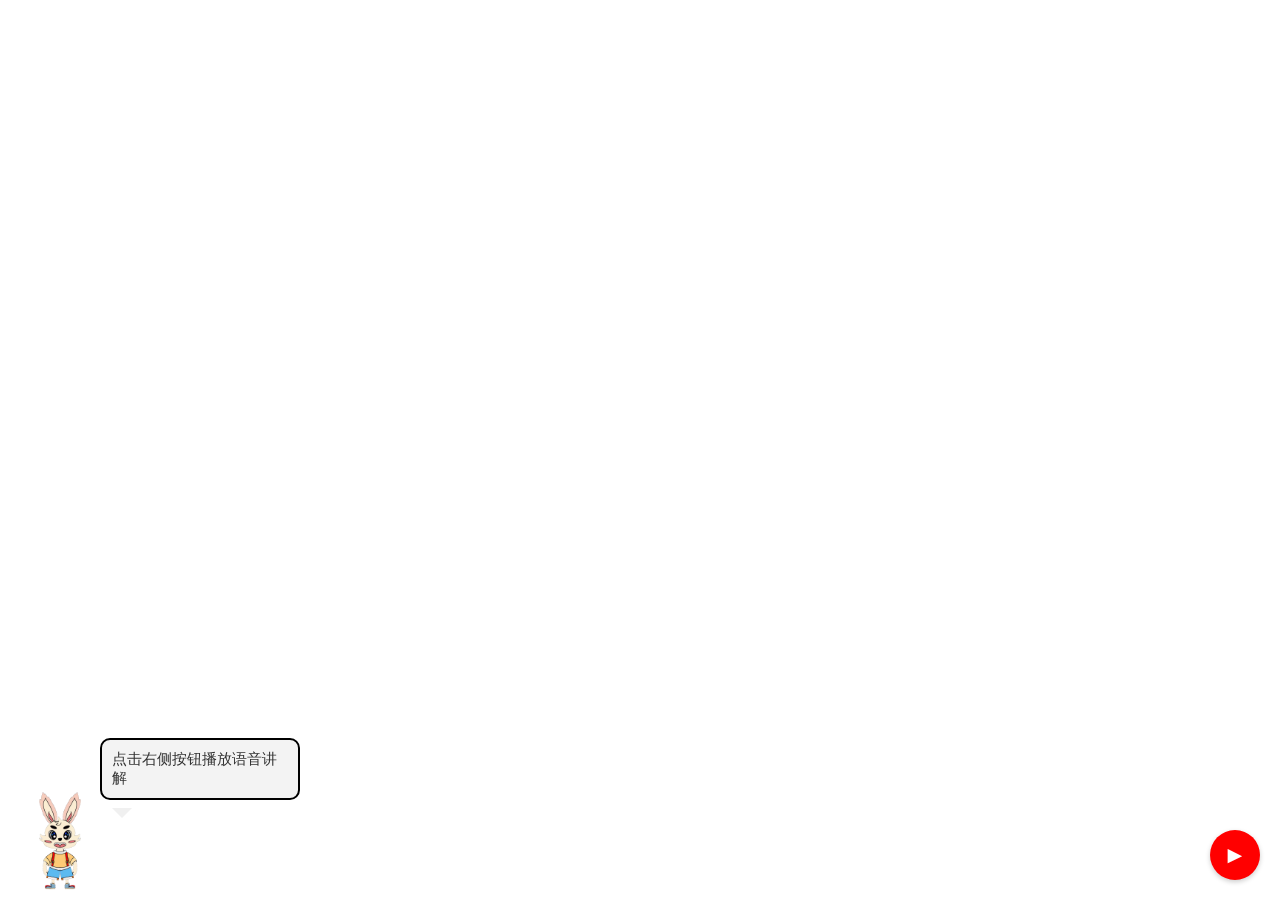
==== index.html @ 2aaf07be "最新提交" ====
<!DOCTYPE html>
<html lang="en">
    <head>
		<meta charset="UTF-8" />
        <meta http-equiv="X-UA-Compatible" content="IE=edge,chrome=1"> 
        <title>Fullscreen Slit Slider with CSS3 and jQuery</title>
        <meta name="viewport" content="width=device-width, initial-scale=1.0"> 
        <meta name="description" content="Fullscreen Slit Slider with CSS3 and jQuery" />
        <meta name="keywords" content="slit slider, plugin, css3, transitions, jquery, fullscreen, autoplay" />
        <meta name="author" content="Codrops" />
        <link rel="shortcut icon" href="../favicon.ico"> 
		<link rel="stylesheet" type="text/css" href="css/demo.css" />
        <link rel="stylesheet" type="text/css" href="css/style.css" />
        <link rel="stylesheet" type="text/css" href="css/custom.css" />
		<script type="text/javascript" src="js/modernizr.custom.79639.js"></script>
		<noscript>
			<link rel="stylesheet" type="text/css" href="css/styleNoJS.css" />
		</noscript>
		<style>
			.audioText{
				display: none;
			}
			.tipText{
				display: block;
			}
		</style>
    </head>
    <body>
		<!-- 播放按钮 -->
        <button id="playButton">&#9658;</button>
		<audio id="audioPlayer">
			<source src="./audio/he.mp3" type="audio/mpeg">
			Your browser does not support the audio element.
		</audio>
        <img id="icon" src="./images/tu.png" alt="悬浮图片" class="floating-image">
		<div class="speech-bubble" id="speechBubble">
			<p id="tip"   class="tipText">点击右侧按钮播放语音讲解</p>
			<p id="text1" class="audioText">大家好，我是红小兔，今天给大家讲一下，薪火红色文创产品的灵感来源小故事。星星之火可以燎原的故事。</p>
			<p id="text2" class="audioText">1929年1月，大雪过后，井冈山寒冷。毛泽东建立根据地，革命力量发展壮大。国民党反动派先后向井冈山发起三次“会剿”。</p>
			<p id="text3" class="audioText">面对严峻形势，毛泽东等决定，彭德怀的红五军留守井冈山，毛泽东、朱德率领红四军主力3600多人，离开井冈山，出击赣南。</p>
			<p id="text4" class="audioText">为了避免硬拼和争取主动，红四军主力在赣南流动作战。流动作战是艰难的。一天，毛泽东、朱德率领部队在寻乌圳下村宿营。</p>
			<p id="text5" class="audioText">国民党军一部来偷袭。习惯夜间工作的毛泽东和朱德等还没有来得及起床，就陷入敌军的包围之中。</p>
			<p id="text6" class="audioText">一时，四面枪声大作，红军勇猛突围，跟敌人进行了一场肉搏战。毛泽东与贺子珍由警卫员掩护，蹚水过河，突围上山。</p>
			<p id="text7" class="audioText">在这么艰难的环境中，毛泽东和朱德率领红四军依然没有放弃在运动中调动敌人，使其兵力分散，以便红军能够在有利时机集中兵力歼其一部，恢复主动地位。</p>
			<p id="text8" class="audioText">1929年4月，红四军前委在瑞金接到中共中央2月发出的致红四军前委的信(即中央《二月来信》)。</p>
			<p id="text9" class="audioText">信中依据共产国际的指示，对国内革命形势作出了悲观的估计，主张“将红军的武装力量分成小部队的组织散入湘赣边境各乡村中进行和深入土地革命”</p>
			<p id="text10" class="audioText">同时，要求朱德、毛泽东两个人必须离开红四军。毛泽东代表前委回信中央，指出关于中央在来信中提出的“分兵”和朱、毛离队问题，</p>
			<p id="text11" class="audioText">红四军前委多数同志都持反对态度。毛泽东在信中说：“中央要我们将队伍分得很小，散在农村中，朱、毛离开队伍，隐匿大的目标，</p>
			<p id="text12" class="audioText">目的在于保存红军力量和发动群众，这是一种不切实际的想法。”中央收到此信后，在周恩来的努力下，没有坚持原议，朱、毛因此没有离开红四军。</p>
			<p id="text13" class="audioText">然而，中央《二月来信》在红军中产生了很不好的影响。1930年元旦，时任红四军第一纵队纵队长林彪致信毛泽东，</p>
			<p id="text14" class="audioText">信中主张大敌当前，红四军应分散去打游击，各自找出路。信中过高估计了敌人的军事力量，弥漫着一股悲观情绪。</p>
			<p id="text15" class="audioText">早在1929年底“古田会议”后，毛泽东就开始重视党内和军内弥漫的悲观情绪。当他看到林彪的“新年贺信”后，</p>
			<p id="text16" class="audioText">觉得这是一个非常好的机会，他希望通过回复林彪来信的方式，阐明他对中国革命和红军前途的看法，清除党内军内的消极情绪。</p>
			<p id="text17" class="audioText">1930年1月5日，毛泽东利用难得的战斗间隙，在古田赖坊一家店铺的阁楼上，秉烛夜书，写下一封长信，即后来的《星星之火，可以燎原》。</p>
			<p id="text18" class="audioText">大家好,我是黄小龙,今天给大家讲一下，薪火红色文创产品的灵感来源小故事。红船故事。</p>
			<p id="text19" class="audioText">1921年7月，中国共产党第一次全国代表大会在上海秘密举行。因遭到上海法租界巡捕袭扰，会议被迫中止。但代表们并没有退缩，</p>
			<p id="text20" class="audioText">而是将会议的地点转移到浙江嘉兴南湖的一艘船上，完成了大会的最后议程。这次会议结束后，代表们把革命的火种带向全国各地。</p>
			<p id="text21" class="audioText">从此，中国革命的航船从南湖扬帆启航，中国的历史开启了全新的篇章。</p>
			<p id="text22" class="audioText">为纪念中共一大在嘉兴南湖胜利闭幕这一重大历史事件，1959年，南湖革命纪念馆建成开放，以湖中烟雨楼作为馆址，</p>
			<p id="text23" class="audioText">按照当年中共一大代表乘坐的游船样式仿制的红船纪念船正式下水，向世人展出。20世纪60年代，中共一大代表董必武两次重访南湖，</p>
			<p id="text24" class="audioText">写下了“烟雨楼台革命萌生，此间曾著星星火；风云世界逢春蛰起，到处皆闻殷殷雷”的感慨。改革开放后,</p>
			<p id="text25" class="audioText">党和国家领导人亲切关怀党的诞生地，或瞻仰红船，或亲笔题词，勉励我们“沿着南湖红船开辟的革命航道奋勇前进”。</p>
		</div>
		<div class="container demo-1">
            <div id="slider" class="sl-slider-wrapper">
				<div class="sl-slider">
					<div class="sl-slide bg-1" data-orientation="horizontal" data-slice1-rotation="-25" data-slice2-rotation="-25" data-slice1-scale="2" data-slice2-scale="2">
						<div id="bgImg" class="sl-slide-inner">

						</div>
					</div>
				</div><!-- /sl-slider -->
	
			</div><!-- /slider-wrapper -->

        </div>
		<script src="https://s1.pstatp.com/cdn/expire-1-M/jquery/1.8.3/jquery.min.js"></script>
		<script type="text/javascript" src="js/jquery.ba-cond.min.js"></script>
		<script type="text/javascript" src="js/jquery.slitslider.js"></script>
		<script type="text/javascript">
		// 获取音频元素和播放按钮
        const textSegments = document.getElementsByClassName('audioText');
		const audioPlayer = document.getElementById('audioPlayer');
		const playButton = document.getElementById('playButton');
		const bgImg = document.getElementById('bgImg');
		const icon = document.getElementById('icon');
		const tip =document.getElementById('tip');
		
		// 监听播放按钮的点击事件
		playButton.addEventListener('click', function() {
		// 如果音频已暂停，则播放音频
		const speechBubble = document.getElementById('speechBubble');
		if (audioPlayer.paused) {
			audioPlayer.play();
			playButton.innerHTML = '&#10074;&#10074;'; // 暂停图标
			tip.style.display='none';
			
		} else { // 否则暂停音频
			audioPlayer.pause();
			playButton.innerHTML = '&#9658;'; // 播放图标
			// //暂停时,对话更新暂停,图片切换暂停
		}
		});
		  // Define time segments and associated text
		const timeSegments = [
			{ start: 0, end: 9.2,  textId: 'text1',  imgId:'./images/tu-tak-1.jpeg'},
			{ start: 9.2, end: 27, textId: 'text2',  imgId:'./images/tu-tak-2.jpeg'},
			{ start: 27, end: 38.3, textId: 'text3', imgId:'./images/tu-tak-2.jpeg'},
			{ start: 38.3, end: 50.18, textId: 'text4', imgId:'./images/tu-tak-3.jpeg'},
			{ start: 50.18, end: 59.15, textId: 'text5', imgId:'./images/tu-tak-3.jpeg'},
			{ start: 59.15, end: 70.18, textId: 'text6', imgId:'./images/tu-tak-4-5.png'},
			{ start: 70.18, end: 84.23, textId: 'text7', imgId:'./images/tu-tak-4-5.png'},
			{ start: 84.23, end: 94.10, textId: 'text8', imgId:'./images/tu-tak-4-5.png'},
			{ start: 94.10, end: 107.16, textId: 'text9', imgId:'./images/tu-tak-6-7.png'},
			{ start: 107.16, end: 119.08, textId: 'text10',imgId:'./images/tu-tak-6-7.png'},
			{ start: 119.08, end: 131.15, textId: 'text11',imgId:'./images/tu-tak-6-7.png'},
			{ start: 131.15, end: 142.13, textId: 'text12',imgId:'./images/tu-tak-81.jpeg'},
			{ start: 142.13, end: 152.10, textId: 'text13',imgId:'./images/tu-tak-81.jpeg'},
			{ start: 152.10, end: 162.18, textId: 'text14',imgId:'./images/tu-tak-8.jpeg'},
			{ start: 162.18, end: 172.06, textId: 'text15',imgId:'./images/tu-tak-8.jpeg'},
			{ start: 172.06, end: 183.21, textId: 'text16',imgId:'./images/tu-tak-8.jpeg'},
			{ start: 183.21, end: 196.06, textId: 'text17',imgId:'./images/tu-tak-9-10.jpg'},
			{ start: 196.06, end: 204.09, textId: 'text18',imgId:'./images/hc-10.jpeg'},
			{ start: 204.09, end: 216.19, textId: 'text19',imgId:'./images/hc-2.jpeg'},
			{ start: 216.19, end: 227.12, textId: 'text20',imgId:'./images/hc-3.jpeg'},
			{ start: 227.12, end: 233.23, textId: 'text21',imgId:'./images/hc-4.jpeg'},
			{ start: 233.23, end: 244.10, textId: 'text22',imgId:'./images/hc-5.jpeg'},
			{ start: 244.10, end: 256.21, textId: 'text23',imgId:'./images/hc-6.jpg'},
			{ start: 256.21, end: 265.26, textId: 'text24',imgId:'./images/hc-7.jpg'},
			{ start: 265.26, end: 276.03, textId: 'text25',imgId:'./images/hc-8.jpg'},
			// Add more time segments as needed
		];
		function preloadImage(url, callback) {
			const img = new Image();
			img.onload = callback;
			img.src = url;
			}
		  // Function to display text based on current audio time
		  function displayText() {
    		const currentTime = audioPlayer.currentTime;
			for (let segment of timeSegments) {
			if (currentTime >= segment.start && currentTime <= segment.end) {
				let textToShow = document.getElementById(segment.textId);
				textToShow.style.display = 'block';
				preloadImage(segment.imgId,()=>{
					bgImg.style.backgroundImage = 'url(' + segment.imgId + ')';
				})
				if(currentTime>=196.06){
				    icon.src='./images/long.png';
				}
				if(currentTime>=0&&currentTime<=196.06){
				    icon.src='./images/tu.png';
				}
			} else {
				let textToHide = document.getElementById(segment.textId);
				textToHide.style.display = 'none';
			}
			}
		}
		// Event listener for timeupdate event of audio element
		audioPlayer.addEventListener('timeupdate', displayText);

		audioPlayer.addEventListener('ended',()=>{
			playButton.innerHTML = '&#9658;';
			tip.style.display='block';
			tip.innerHTML='您可以点击按钮重新播放'
		})
		const interval = 
			$(function() {
				var Page = (function() {
					var $navArrows = $( '#nav-arrows' ),
						$nav = $( '#nav-dots > span' ),
						slitslider = $( '#slider' ).slitslider( {
							onBeforeChange : function( slide, pos ) {
								$nav.removeClass( 'nav-dot-current' );
								$nav.eq( pos ).addClass( 'nav-dot-current' );
							}
						} ),
						init = function() {
							initEvents();
						},
						initEvents = function() {
							// add navigation events
							$navArrows.children( ':last' ).on( 'click', function() {
								slitslider.next();
								return false;
							} );
							$navArrows.children( ':first' ).on( 'click', function() {
								slitslider.previous();
								return false;

							} );
							$nav.each( function( i ) {
								$( this ).on( 'click', function( event ) {
									var $dot = $( this );
									if( !slitslider.isActive() ) {
										$nav.removeClass( 'nav-dot-current' );
										$dot.addClass( 'nav-dot-current' );
									
									}
									slitslider.jump( i + 1 );
									return false;
								} );
							} );
						};
						return { init : init };
				})();
				Page.init();
			
			});
		</script>
	</body>
</html>
---- css/demo.css ----
/* General Demo Style */

@font-face {
    font-family: 'AnimalsNormal';
    src: url('fonts/animals-webfont.eot');
    src: url('fonts/animals-webfont.eot?#iefix') format('embedded-opentype'),
         url('fonts/animals-webfont.woff') format('woff'),
         url('fonts/animals-webfont.ttf') format('truetype'),
         url('fonts/animals-webfont.svg#AnimalsNormal') format('svg');
    font-weight: normal;
    font-style: normal;
}

html { height: 100%; }

*,
*:after,
*:before {
	-webkit-box-sizing: border-box;
	-moz-box-sizing: border-box;
	box-sizing: border-box;
	padding: 0;
	margin: 0;
}

/* Clearfix hack by Nicolas Gallagher: http://nicolasgallagher.com/micro-clearfix-hack/ */
.clearfix:after {
	content: "";
	display: table;
	clear: both;
}

body {
    font-family: 'Lato', Calibri, Arial, sans-serif;
    background: #fff;
    font-weight: 300;
    font-size: 15px;
    color: #333;
    -webkit-font-smoothing: antialiased;
}

a {
	color: #555;
	text-decoration: none;
}

.container {
	width: 100%;
	position: relative;
}

.container.demo-1 {
	height: 100%;
	position: absolute;
}

.clr {
	clear: both;
	padding: 0;
	height: 0;
	margin: 0;
}

.main {
	width: 90%;
	margin: 0 auto;
	position: relative;
}

.container > header,
.content-wrapper {
	padding: 30px;
	width: 80%;
	max-width: 960px;
	margin: 0 auto;
}

.content-wrapper p{
	padding-top: 30px;
	line-height: 26px;
}

.container > header h1 {
	font-size: 34px;
	line-height: 38px;
	margin: 0;
	font-weight: 700;
	color: #333;
	float: left;
}

.container > header h1 span {
	display: block;
	font-size: 20px;
	font-weight: 300;
}


/* Header Style */
.codrops-top {
	line-height: 24px;
	font-size: 11px;
	background: #fff;
	background: rgba(255, 255, 255, 0.8);
	text-transform: uppercase;
	z-index: 9999;
	position: relative;
	font-family: Cambria, Georgia, serif;
	box-shadow: 1px 0px 2px rgba(0,0,0,0.2);
}

.codrops-top a {
	padding: 0px 10px;
	letter-spacing: 1px;
	color: #333;
	display: inline-block;
}

.codrops-top a:hover {
	background: rgba(255,255,255,0.6);
}

.codrops-top span.right {
	float: right;
}

.codrops-top span.right a {
	float: left;
	display: block;
}

/* Demo Buttons Style */
.codrops-demos {
	float: right;
	padding-top: 10px;
}

.demo-1 .codrops-demos {
	position: absolute;
	z-index: 2000;
	top: 30px;
	left: 30px;
}

.codrops-demos a {
    display: inline-block;
    margin: 10px;
    color: #333;
    font-weight: 700;
    line-height: 30px;
    border-bottom: 4px solid transparent;
}

.codrops-demos a:hover {
	color: #883d59;
	border-color: #883d59;
}

.codrops-demos a.current-demo,
.codrops-demos a.current-demo:hover {
	color: #aaa;
	border-color: #aaa;
}

.floating-image {
	position: fixed;
	bottom: 10px;
	left: 10px;
	width: 100px; /* 调整图片宽度 */
	height: auto; /* 让高度自动调整，保持图片比例 */
	z-index: 1000; /* 保证图片在最前面 */
}

.speech-bubble {
	position: fixed;
	bottom: 100px; /* 调整气泡位置，使其在图片上方 */
	left: 100px; /* 调整气泡位置，使其在图片右侧 */
	background-color: rgba(240, 240, 240, 0.8);
	border: 2px solid #000;
	border-radius: 10px;
	padding: 10px;
	max-width: 200px;
	z-index: 1000; /* 保证气泡在最前面 */
}

.speech-bubble::after {
	content: '';
	position: absolute;
	bottom: -10px; /* 调整箭头位置 */
	left: 20px; /* 调整箭头位置 */
	width: 0;
	height: 0;
	border: 10px solid transparent;
	border-top-color: #f0f0f0;
	border-bottom: 0;
	margin-left: -10px;
	margin-bottom: -10px;
}
  /* 设置悬浮播放按钮样式 */
  #playButton {
    position: fixed; /* 固定在屏幕上 */
    right: 20px; /* 距离屏幕右侧 20px */
    bottom: 20px; /* 距离屏幕底部 20px */
    z-index: 9999; /* 将按钮置于最上层 */
    background-color: #ff0000; /* 按钮背景色 */
    color: #fff; /* 文字颜色 */
    border: none; /* 移除边框 */
    border-radius: 50%; /* 圆角边框 */
    width: 50px; /* 按钮宽度 */
    height: 50px; /* 按钮高度 */
    font-size: 24px; /* 字体大小 */
    cursor: pointer; /* 鼠标样式 */
    box-shadow: 0px 2px 5px rgba(0, 0, 0, 0.2); /* 阴影效果 */
  }
---- css/style.css ----
.sl-slider-wrapper {
	width: 800px;
	height: 400px;
	margin: 0 auto;
	position: relative;
	overflow: hidden;
}

.sl-slider {
	position: absolute;
	top: 0;
	left: 0;
}

/* Slide wrapper and slides */

.sl-slide,
.sl-slides-wrapper,
.sl-slide-inner {
	position: absolute;
	width: 100%;
	height: 100%;
	top: 0;
	left: 0;
} 

.sl-slide {
	z-index: 1;
}

/* The duplicate parts/slices */

.sl-content-slice {
	overflow: hidden;
	position: absolute;
	-webkit-box-sizing: content-box;
	-moz-box-sizing: content-box;
	box-sizing: content-box;
	background: #fff;
	-webkit-backface-visibility: hidden;
	-moz-backface-visibility: hidden;
	-o-backface-visibility: hidden;
	-ms-backface-visibility: hidden;
	backface-visibility: hidden;
	opacity : 1;
}

/* Horizontal slice */

.sl-slide-horizontal .sl-content-slice {
	width: 100%;
	height: 50%;
	left: -200px;
	-webkit-transform: translateY(0%) scale(1);
	-moz-transform: translateY(0%) scale(1);
	-o-transform: translateY(0%) scale(1);
	-ms-transform: translateY(0%) scale(1);
	transform: translateY(0%) scale(1);
}

.sl-slide-horizontal .sl-content-slice:first-child {
	top: -200px;
	padding: 200px 200px 0px 200px;
}

.sl-slide-horizontal .sl-content-slice:nth-child(2) {
	top: 50%;
	padding: 0px 200px 200px 200px;
}

/* Vertical slice */

.sl-slide-vertical .sl-content-slice {
	width: 50%;
	height: 100%;
	top: -200px;
	-webkit-transform: translateX(0%) scale(1);
	-moz-transform: translateX(0%) scale(1);
	-o-transform: translateX(0%) scale(1);
	-ms-transform: translateX(0%) scale(1);
	transform: translateX(0%) scale(1);
}

.sl-slide-vertical .sl-content-slice:first-child {
	left: -200px;
	padding: 200px 0px 200px 200px;
}

.sl-slide-vertical .sl-content-slice:nth-child(2) {
	left: 50%;
	padding: 200px 200px 200px 0px;
}

/* Content wrapper */
/* Width and height is set dynamically */
.sl-content-wrapper {
	position: absolute;
}

.sl-content {
	width: 100%;
	height: 100%;
	background: #fff;
}

/* Default styles for background colors */
.sl-slide-horizontal .sl-slide-inner {
	background: #ddd;
}

.sl-slide-vertical .sl-slide-inner {
	background: #ccc;
}
---- css/custom.css ----
.demo-1 .sl-slider-wrapper {
	position: absolute;
	width: 100%;
	height: 100%;
	top: 0;
	left: 0;
}

.demo-2 .sl-slider-wrapper {
	width: 100%;
	height: 600px;
	overflow: hidden;
	position: relative;
}

.demo-2 .sl-slider h2,
.demo-2 .sl-slider blockquote {
	padding: 100px 30px 10px 30px;
	width: 80%;
	max-width: 960px;
	color: #fff;
	margin: 0 auto;
	position: relative;
	z-index: 100;
}

.demo-2 .sl-slider h2 {
	font-size: 100px;
	text-shadow: 0 -1px 0 rgba(0,0,0,0.2);
}

.demo-2 .sl-slider blockquote {
	font-size: 28px;
	padding-top: 10px;
	font-weight: 300;
	text-shadow: 0 -1px 0 rgba(0,0,0,0.2);
}

.demo-2 .sl-slider blockquote cite {
	font-size: 16px;
	font-weight: 700;
	font-style: normal;
	text-transform: uppercase;
	letter-spacing: 5px;
	padding-top: 30px;
	display: inline-block;
}

.demo-2 .bg-img {
	padding: 200px;
	-webkit-box-sizing: content-box;
	-moz-box-sizing: content-box;
	box-sizing: content-box;
	position: absolute;
	top: -200px;
	left: -200px;
	width: 100%;
	height: 100%;
	-webkit-background-size: cover;
	-moz-background-size: cover;
	background-size: cover;
	background-position: center center;
}

/* Custom navigation arrows */

.nav-arrows span {
	position: absolute;
	z-index: 2000;
	top: 50%;
	width: 40px;
	height: 40px;
	border: 8px solid #ddd;
	border: 8px solid rgba(150,150,150,0.4);
	text-indent: -90000px;
	margin-top: -40px;
	cursor: pointer;
	
	-webkit-transform: rotate(45deg);
	-moz-transform: rotate(45deg);
	-o-transform: rotate(45deg);
	-ms-transform: rotate(45deg);
	transform: rotate(45deg);
}

.nav-arrows span:hover {
	border-color: rgba(150,150,150,0.9);
}

.nav-arrows span.nav-arrow-prev {
	left: 5%;
	border-right: none;
	border-top: none;
}

.nav-arrows span.nav-arrow-next {
	right: 5%;
	border-left: none;
	border-bottom: none;
}

/* Custom navigation dots */

.nav-dots {
	text-align: center;
	position: absolute;
	bottom: 2%;
	height: 30px;
	width: 100%;
	left: 0;
	z-index: 1000;
}

.nav-dots span {
	display: inline-block;
	position: relative;
	width: 16px;
	height: 16px;
	border-radius: 50%;
	margin: 3px;
	background: #ddd;
	background: rgba(150,150,150,0.4);
	cursor: pointer;
	box-shadow: 
		0 1px 1px rgba(255,255,255,0.4), 
		inset 0 1px 1px rgba(0,0,0,0.1);
}

.demo-2 .nav-dots span {
	background: rgba(150,150,150,0.1);
	margin: 6px;
	-webkit-transition: all 0.2s;
	-moz-transition: all 0.2s;
	-ms-transition: all 0.2s;
	-o-transition: all 0.2s;
	transition: all 0.2s;
	box-shadow: 
		0 1px 1px rgba(255,255,255,0.4), 
		inset 0 1px 1px rgba(0,0,0,0.1),
		0 0 0 2px rgba(255,255,255,0.5);
}

.demo-2 .nav-dots span.nav-dot-current,
.demo-2 .nav-dots span:hover {
	box-shadow: 
		0 1px 1px rgba(255,255,255,0.4), 
		inset 0 1px 1px rgba(0,0,0,0.1),
		0 0 0 5px rgba(255,255,255,0.5);
}

.nav-dots span.nav-dot-current:after {
	content: "";
	position: absolute;
	width: 10px;
	height: 10px;
	top: 3px;
	left: 3px;
	border-radius: 50%;
	background: rgba(255,255,255,0.8);
}

/* Content elements */

.demo-1 .deco {
	width: 260px;
	height: 260px;
	border: 2px dashed #ddd;
	border: 2px dashed rgba(150,150,150,0.4);
	border-radius: 50%;
	position: absolute;
	bottom: 50%;
	left: 50%;
	margin: 0 0 0 -130px;
}

.demo-1 [data-icon]:after {
    content: attr(data-icon);
    font-family: 'AnimalsNormal';
	color: #999;
	text-shadow: 0 0 1px #999;
	position: absolute;
	width: 220px;
	height: 220px;
	line-height: 220px;
	text-align: center;
	font-size: 100px;
	top: 50%;
	left: 50%;
	margin: -110px 0 0 -110px;
	box-shadow: inset 0 0 0 10px #f7f7f7;
	border-radius: 50%;
}

.demo-1 .sl-slide h2 {
	color: #000;
	text-shadow: 0 0 1px #000;
	padding: 20px;
	position: absolute;
	font-size: 34px;
	font-weight: 700;
	letter-spacing: 13px;
	text-transform: uppercase;
	width: 80%;
	left: 10%;
	text-align: center;
	line-height: 50px;
	bottom: 50%;
	margin: 0 0 -120px 0;
}

.demo-1 .sl-slide blockquote {
	position: absolute;
	width: 100%;
	text-align: center;
	left: 0;
	font-weight: 400;
	font-size: 14px;
	line-height: 20px;
	height: 70px;
	color: #8b8b8b;
	z-index: 2;
	bottom: 50%;
	margin: 0 0 -200px 0;
	padding: 0;
}

.demo-1 .sl-slide blockquote p{
	margin: 0 auto;
	width: 60%;
	max-width: 400px;
	position: relative;
}

.demo-1 .sl-slide blockquote p:before {
	color: #f0f0f0;
	color: rgba(244,244,244,0.65);
	font-family: "Bookman Old Style", Bookman, Garamond, serif;
	position: absolute;
	line-height: 60px;
	width: 75px;
	height: 75px;
	font-size: 200px;
	z-index: -1;
	left: -80px;
	top: 35px;
	content: '\201C';
}

.demo-1 .sl-slide blockquote cite {
	font-size: 10px;
	padding-top: 10px;
	display: inline-block;
	font-style: normal;
	text-transform: uppercase;
	letter-spacing: 4px;
}

/* Custom background colors for slides in first demo */

/* First Slide */
.demo-1 .bg-1 .sl-slide-inner,
.demo-1 .bg-1 .sl-content-slice {
	background: #b7b6b6;
	background-image: url(../images/tu-tak-1.jpeg);
	background-size: cover; /* 背景图像自适应 */
	background-position: center; /* 图像居中显示 */
	transition: background-image 0.5s ease-in-out;
}

/* Second Slide */
.demo-1 .bg-2 .sl-slide-inner,
.demo-1 .bg-2 .sl-content-slice {
	background: #000;
	background-image: url(../images/tu-tak-2.jpeg);
	background-size: cover; /* 背景图像自适应 */
	background-position: center; /* 图像居中显示 */
}

.demo-1 .bg-2 [data-icon]:after,
.demo-1 .bg-2 h2 {
	color: #fff;
}

.demo-1 .bg-2 blockquote:before {
	color: #222;
}

/* Third Slide */
.demo-1 .bg-3 .sl-slide-inner,
.demo-1 .bg-3 .sl-content-slice {
	background: #db84ad;
	background-image: url(../images/tu-tak-3.jpeg);
	background-size: cover; /* 背景图像自适应 */
	background-position: center; /* 图像居中显示 */
}

.demo-1 .bg-3 .deco {
	border-color: #fff;
	border-color: rgba(255,255,255,0.5);
}

.demo-1 .bg-3 [data-icon]:after {
	color: #fff;
	text-shadow: 0 0 1px #fff;
	box-shadow: inset 0 0 0 10px #b55381;
}

.demo-1 .bg-3 h2,
.demo-1 .bg-3 blockquote{
	color: #fff;
	text-shadow: 0px 1px 1px rgba(0,0,0,0.3);
}

.demo-1 .bg-3 blockquote:before {
	color: #c46c96;
	
}

/* Forth Slide */
.demo-1 .bg-4 .sl-slide-inner,
.demo-1 .bg-4 .sl-content-slice {
	background: #5bc2ce;
	background-image: url(../images/tu-tak-4-5.png);
	background-size: cover; /* 背景图像自适应 */
	background-position: center; /* 图像居中显示 */
}

.demo-1 .bg-4 .deco {
	border-color: #379eaa;
}

.demo-1 .bg-4 [data-icon]:after {
	text-shadow: 0 0 1px #277d87;
	color: #277d87;
}

.demo-1 .bg-4 h2,
.demo-1 .bg-4 blockquote{
	color: #fff;
	text-shadow: 1px 1px 1px rgba(0,0,0,0.2);
}

.demo-1 .bg-4 blockquote:before {
	color: #379eaa;
}

/* Fifth Slide */
.demo-1 .bg-5 .sl-slide-inner,
.demo-1 .bg-5 .sl-content-slice {
	background-image: url(../images/tu-tak-6-7.png);
	background-size: cover; /* 背景图像自适应 */
	background-position: center; /* 图像居中显示 */
}

/* Fifth Slide */
.demo-1 .bg-6 .sl-slide-inner,
.demo-1 .bg-6 .sl-content-slice {
	background-image: url(../images/tu-tak-8.jpeg);
	background-size: cover; /* 背景图像自适应 */
	background-position: center; /* 图像居中显示 */
}

.demo-1 .bg-7 .sl-slide-inner,
.demo-1 .bg-7 .sl-content-slice {
	background-image: url(../images/tu-tak-9-10.jpg);
	background-size: 100% 100%; /* 背景图像自适应 */

	background-position: center; /* 图像居中显示 */
}

.demo-1 .bg-5 .deco {
	border-color: #ECD82C;

}

.demo-1 .bg-5 .deco:after {
	color: #000;
	text-shadow: 0 0 1px #000;
}

.demo-1 .bg-5 h2,
.demo-1 .bg-5 blockquote{
	color: #000;
	text-shadow: 1px 1px 1px rgba(0,0,0,0.1);
}

.demo-1 .bg-5 blockquote:before {
	color: #ecd82c;
}

.demo-2 .bg-img-1 {
	background-image: url(../images/1.jpg);
}
.demo-2 .bg-img-2 {
	background-image: url(../images/2.jpg);
}
.demo-2 .bg-img-3 {
	background-image: url(../images/3.jpg);
}
.demo-2 .bg-img-4 {
	background-image: url(../images/4.jpg);
}
.demo-2 .bg-img-5 {
	background-image: url(../images/5.jpg);
}

/* Animations for content elements */

.sl-trans-elems .deco{
	-webkit-animation: roll 1s ease-out both, fadeIn 1s ease-out both;
	-moz-animation: roll 1s ease-out both, fadeIn 1s ease-out both;
	-o-animation: roll 1s ease-out both, fadeIn 1s ease-out both;
	-ms-animation: roll 1s ease-out both, fadeIn 1s ease-out both;
	animation: roll 1s ease-out both, fadeIn 1s ease-out both;
}
.sl-trans-elems h2{
	-webkit-animation: moveUp 1s ease-in-out both;
	-moz-animation: moveUp 1s ease-in-out both;
	-o-animation: moveUp 1s ease-in-out both;
	-ms-animation: moveUp 1s ease-in-out both;
	animation: moveUp 1s ease-in-out both;
}
.sl-trans-elems blockquote{
	-webkit-animation: fadeIn 0.5s linear 0.5s both;
	-moz-animation: fadeIn 0.5s linear 0.5s both;
	-o-animation: fadeIn 0.5s linear 0.5s both;
	-ms-animation: fadeIn 0.5s linear 0.5s both;
	animation: fadeIn 0.5s linear 0.5s both;
}
.sl-trans-back-elems .deco{
	-webkit-animation: scaleDown 1s ease-in-out both;
	-moz-animation: scaleDown 1s ease-in-out both;
	-o-animation: scaleDown 1s ease-in-out both;
	-ms-animation: scaleDown 1s ease-in-out both;
	animation: scaleDown 1s ease-in-out both;
}
.sl-trans-back-elems h2{
	-webkit-animation: fadeOut 1s ease-in-out both;
	-moz-animation: fadeOut 1s ease-in-out both;
	-o-animation: fadeOut 1s ease-in-out both;
	-ms-animation: fadeOut 1s ease-in-out both;
	animation: fadeOut 1s ease-in-out both;
}
.sl-trans-back-elems blockquote{
	-webkit-animation: fadeOut 1s linear both;
	-moz-animation: fadeOut 1s linear both;
	-o-animation: fadeOut 1s linear both;
	-ms-animation: fadeOut 1s linear both;
	animation: fadeOut 1s linear both;
}
@-webkit-keyframes roll{
	0% {-webkit-transform: translateX(500px) rotate(360deg);}
	100% {-webkit-transform: translateX(0px) rotate(0deg);}
}
@-moz-keyframes roll{
	0% {-moz-transform: translateX(500px) rotate(360deg); opacity: 0;}
	100% {-moz-transform: translateX(0px) rotate(0deg); opacity: 1;}
}
@-o-keyframes roll{
	0% {-o-transform: translateX(500px) rotate(360deg); opacity: 0;}
	100% {-o-transform: translateX(0px) rotate(0deg); opacity: 1;}
}
@-ms-keyframes roll{
	0% {-ms-transform: translateX(500px) rotate(360deg); opacity: 0;}
	100% {-ms-transform: translateX(0px) rotate(0deg); opacity: 1;}
}
@keyframes roll{
	0% {transform: translateX(500px) rotate(360deg); opacity: 0;}
	100% {transform: translateX(0px) rotate(0deg); opacity: 1;}
}
@-webkit-keyframes moveUp{
	0% {-webkit-transform: translateY(40px);}
	100% {-webkit-transform: translateY(0px);}
}
@-moz-keyframes moveUp{
	0% {-moz-transform: translateY(40px);}
	100% {-moz-transform: translateY(0px);}
}
@-o-keyframes moveUp{
	0% {-o-transform: translateY(40px);}
	100% {-o-transform: translateY(0px);}
}
@-ms-keyframes moveUp{
	0% {-ms-transform: translateY(40px);}
	100% {-ms-transform: translateY(0px);}
}
@keyframes moveUp{
	0% {transform: translateY(40px);}
	100% {transform: translateY(0px);}
}
@-webkit-keyframes fadeIn{
	0% {opacity: 0;}
	100% {opacity: 1;}
}
@-moz-keyframes fadeIn{
	0% {opacity: 0;}
	100% {opacity: 1;}
}
@-o-keyframes fadeIn{
	0% {opacity: 0;}
	100% {opacity: 1;}
}
@-ms-keyframes fadeIn{
	0% {opacity: 0;}
	100% {opacity: 1;}
}
@keyframes fadeIn{
	0% {opacity: 0;}
	100% {opacity: 1;}
}
@-webkit-keyframes scaleDown{
	0% {-webkit-transform: scale(1);}
	100% {-webkit-transform: scale(0.5);}
}
@-moz-keyframes scaleDown{
	0% {-moz-transform: scale(1);}
	100% {-moz-transform: scale(0.5);}
}
@-o-keyframes scaleDown{
	0% {-o-transform: scale(1);}
	100% {-o-transform: scale(0.5);}
}
@-ms-keyframes scaleDown{
	0% {-ms-transform: scale(1);}
	100% {-ms-transform: scale(0.5);}
}
@keyframes scaleDown{
	0% {transform: scale(1);}
	100% {transform: scale(0.5);}
}
@-webkit-keyframes fadeOut{
	0% {opacity: 1;}
	100% {opacity: 0;}
}
@-moz-keyframes fadeOut{
	0% {opacity: 1;}
	100% {opacity: 0;}
}
@-o-keyframes fadeOut{
	0% {opacity: 1;}
	100% {opacity: 0;}
}
@-ms-keyframes fadeOut{
	0% {opacity: 1;}
	100% {opacity: 0;}
}
@keyframes fadeOut{
	0% {opacity: 1;}
	100% {opacity: 0;}
}


/* Media Queries for custom slider */

@media screen and (max-width: 660px) {
	.demo-1 .deco {
		width: 130px;
		height: 130px;
		margin-left: -65px;
		margin-bottom: 50px;
	}

	.demo-1 [data-icon]:after {
		width: 110px;
		height: 110px;
		line-height: 110px;
		font-size: 40px;
		margin: -55px 0 0 -55px;
	}

	.demo-1 .sl-slide blockquote {
		margin-bottom: -120px;
	}

	.demo-1 .sl-slide h2 {
		line-height: 22px;
		font-size: 18px;
		margin-bottom: -40px;
		letter-spacing: 8px;
	}

	.demo-1 .sl-slide blockquote p:before {
		line-height: 10px;
		width: 40px;
		height: 40px;
		font-size: 120px;
		left: -45px;
	}

	.demo-2 .sl-slider-wrapper {
		height: 500px;
	}

	.demo-2 .sl-slider h2 {
		font-size: 36px;
	}

	.demo-2 .sl-slider blockquote {
		font-size: 16px;
	}

}
---- css/styleNoJS.css ----
.sl-slider-wrapper {
	overflow: visible !important;
	margin: 0 auto;
}

/* Slide wrapper and slides */

.sl-slider,
.sl-slide,
.sl-slides-wrapper,
.sl-slide-inner {
	position: relative;
	width: 100%;
	height: 100%;
	background: #fff;
} 

.demo-1 .sl-slide blockquote {
	width: 50%;
	left: 25%;
}

.demo-2 .bg-img {
	padding: 0;
	top: 0;
	left: 0;
}

.nav-arrows,
.nav-dots {
	display: none;
}
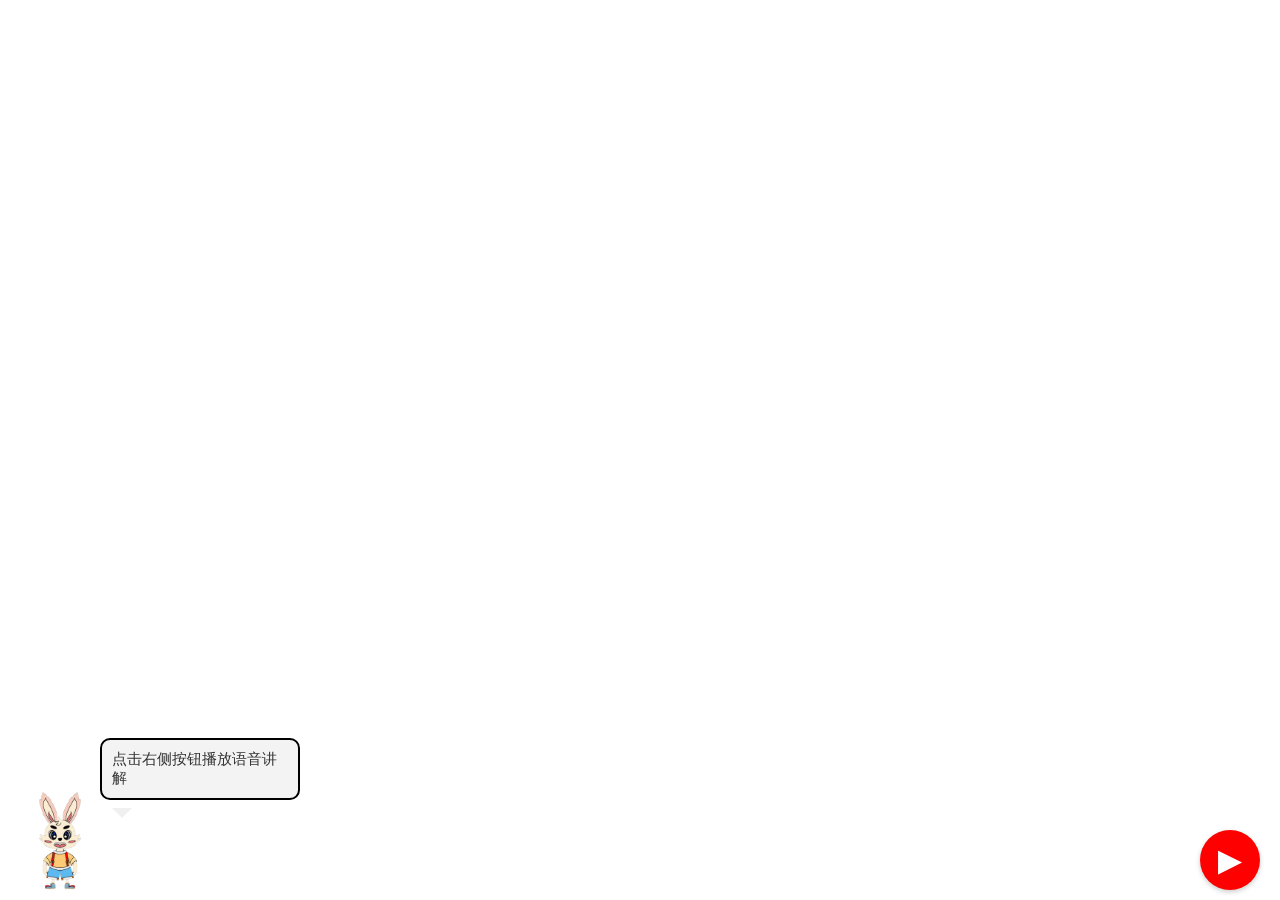
==== commit f2a71a85: "最新提交" ====
--- a/index.html
+++ b/index.html
@@ -3,7 +3,7 @@
     <head>
 		<meta charset="UTF-8" />
         <meta http-equiv="X-UA-Compatible" content="IE=edge,chrome=1"> 
-        <title>Fullscreen Slit Slider with CSS3 and jQuery</title>
+        <title>薪火红色文创产品讲解</title>
         <meta name="viewport" content="width=device-width, initial-scale=1.0"> 
         <meta name="description" content="Fullscreen Slit Slider with CSS3 and jQuery" />
         <meta name="keywords" content="slit slider, plugin, css3, transitions, jquery, fullscreen, autoplay" />
@@ -27,7 +27,9 @@
     </head>
     <body>
 		<!-- 播放按钮 -->
-        <button id="playButton">&#9658;</button>
+        <button id="playButton">
+			<span>&#9658;</span>
+		</button>
 		<audio id="audioPlayer">
 			<source src="./audio/he.mp3" type="audio/mpeg">
 			Your browser does not support the audio element.
@@ -120,7 +122,7 @@
 			{ start: 162.18, end: 172.06, textId: 'text15',imgId:'./images/tu-tak-8.jpeg'},
 			{ start: 172.06, end: 183.21, textId: 'text16',imgId:'./images/tu-tak-8.jpeg'},
 			{ start: 183.21, end: 196.06, textId: 'text17',imgId:'./images/tu-tak-9-10.jpg'},
-			{ start: 196.06, end: 204.09, textId: 'text18',imgId:'./images/hc-10.jpeg'},
+			{ start: 196.06, end: 204.09, textId: 'text18',imgId:'./images/hc-10.jpg'},
 			{ start: 204.09, end: 216.19, textId: 'text19',imgId:'./images/hc-2.jpeg'},
 			{ start: 216.19, end: 227.12, textId: 'text20',imgId:'./images/hc-3.jpeg'},
 			{ start: 227.12, end: 233.23, textId: 'text21',imgId:'./images/hc-4.jpeg'},
--- a/css/demo.css
+++ b/css/demo.css
@@ -200,15 +200,22 @@
   #playButton {
     position: fixed; /* 固定在屏幕上 */
     right: 20px; /* 距离屏幕右侧 20px */
-    bottom: 20px; /* 距离屏幕底部 20px */
+    bottom: 10px; /* 距离屏幕底部 20px */
     z-index: 9999; /* 将按钮置于最上层 */
     background-color: #ff0000; /* 按钮背景色 */
     color: #fff; /* 文字颜色 */
     border: none; /* 移除边框 */
     border-radius: 50%; /* 圆角边框 */
-    width: 50px; /* 按钮宽度 */
-    height: 50px; /* 按钮高度 */
-    font-size: 24px; /* 字体大小 */
+    width: 60px; /* 按钮宽度 */
+    height: 60px; /* 按钮高度 */
+    font-size: 40px; /* 字体大小 */
     cursor: pointer; /* 鼠标样式 */
     box-shadow: 0px 2px 5px rgba(0, 0, 0, 0.2); /* 阴影效果 */
-  }+	display: flex; /* 使用 flex 布局 */
+    justify-content: center; /* 水平居中 */
+    align-items: center; /* 垂直居中 */
+    transform-origin: center; /* 设置变换的原点为中心 */
+  }
+  #playButton span {
+    transform: scale(1); /* 默认缩放比例 */
+}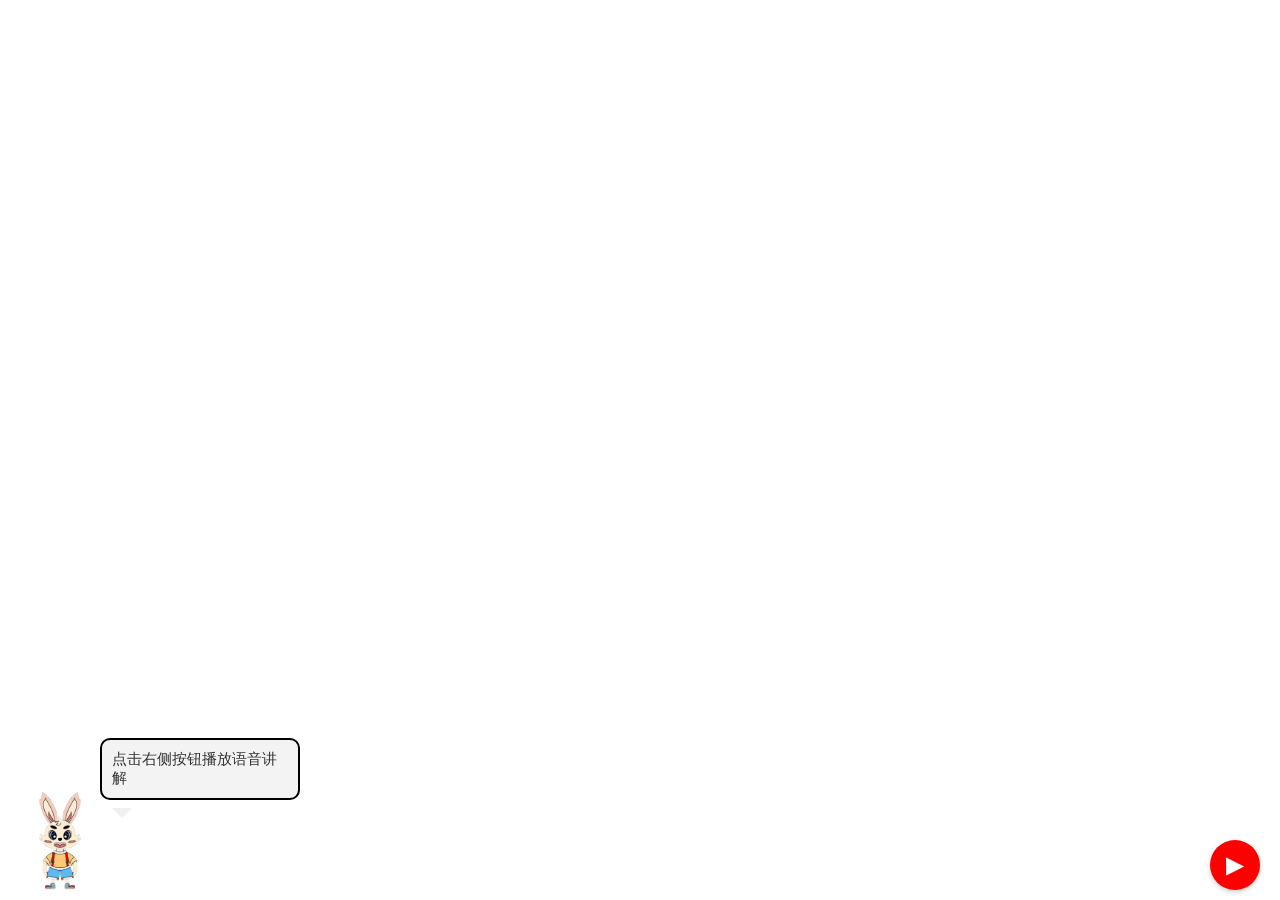
==== commit bee4b825: "最新提交" ====
--- a/index.html
+++ b/index.html
@@ -26,44 +26,45 @@
 		</style>
     </head>
     <body>
-		<!-- 播放按钮 -->
-        <button id="playButton">
-			<span>&#9658;</span>
-		</button>
-		<audio id="audioPlayer">
-			<source src="./audio/he.mp3" type="audio/mpeg">
-			Your browser does not support the audio element.
-		</audio>
-        <img id="icon" src="./images/tu.png" alt="悬浮图片" class="floating-image">
-		<div class="speech-bubble" id="speechBubble">
-			<p id="tip"   class="tipText">点击右侧按钮播放语音讲解</p>
-			<p id="text1" class="audioText">大家好，我是红小兔，今天给大家讲一下，薪火红色文创产品的灵感来源小故事。星星之火可以燎原的故事。</p>
-			<p id="text2" class="audioText">1929年1月，大雪过后，井冈山寒冷。毛泽东建立根据地，革命力量发展壮大。国民党反动派先后向井冈山发起三次“会剿”。</p>
-			<p id="text3" class="audioText">面对严峻形势，毛泽东等决定，彭德怀的红五军留守井冈山，毛泽东、朱德率领红四军主力3600多人，离开井冈山，出击赣南。</p>
-			<p id="text4" class="audioText">为了避免硬拼和争取主动，红四军主力在赣南流动作战。流动作战是艰难的。一天，毛泽东、朱德率领部队在寻乌圳下村宿营。</p>
-			<p id="text5" class="audioText">国民党军一部来偷袭。习惯夜间工作的毛泽东和朱德等还没有来得及起床，就陷入敌军的包围之中。</p>
-			<p id="text6" class="audioText">一时，四面枪声大作，红军勇猛突围，跟敌人进行了一场肉搏战。毛泽东与贺子珍由警卫员掩护，蹚水过河，突围上山。</p>
-			<p id="text7" class="audioText">在这么艰难的环境中，毛泽东和朱德率领红四军依然没有放弃在运动中调动敌人，使其兵力分散，以便红军能够在有利时机集中兵力歼其一部，恢复主动地位。</p>
-			<p id="text8" class="audioText">1929年4月，红四军前委在瑞金接到中共中央2月发出的致红四军前委的信(即中央《二月来信》)。</p>
-			<p id="text9" class="audioText">信中依据共产国际的指示，对国内革命形势作出了悲观的估计，主张“将红军的武装力量分成小部队的组织散入湘赣边境各乡村中进行和深入土地革命”</p>
-			<p id="text10" class="audioText">同时，要求朱德、毛泽东两个人必须离开红四军。毛泽东代表前委回信中央，指出关于中央在来信中提出的“分兵”和朱、毛离队问题，</p>
-			<p id="text11" class="audioText">红四军前委多数同志都持反对态度。毛泽东在信中说：“中央要我们将队伍分得很小，散在农村中，朱、毛离开队伍，隐匿大的目标，</p>
-			<p id="text12" class="audioText">目的在于保存红军力量和发动群众，这是一种不切实际的想法。”中央收到此信后，在周恩来的努力下，没有坚持原议，朱、毛因此没有离开红四军。</p>
-			<p id="text13" class="audioText">然而，中央《二月来信》在红军中产生了很不好的影响。1930年元旦，时任红四军第一纵队纵队长林彪致信毛泽东，</p>
-			<p id="text14" class="audioText">信中主张大敌当前，红四军应分散去打游击，各自找出路。信中过高估计了敌人的军事力量，弥漫着一股悲观情绪。</p>
-			<p id="text15" class="audioText">早在1929年底“古田会议”后，毛泽东就开始重视党内和军内弥漫的悲观情绪。当他看到林彪的“新年贺信”后，</p>
-			<p id="text16" class="audioText">觉得这是一个非常好的机会，他希望通过回复林彪来信的方式，阐明他对中国革命和红军前途的看法，清除党内军内的消极情绪。</p>
-			<p id="text17" class="audioText">1930年1月5日，毛泽东利用难得的战斗间隙，在古田赖坊一家店铺的阁楼上，秉烛夜书，写下一封长信，即后来的《星星之火，可以燎原》。</p>
-			<p id="text18" class="audioText">大家好,我是黄小龙,今天给大家讲一下，薪火红色文创产品的灵感来源小故事。红船故事。</p>
-			<p id="text19" class="audioText">1921年7月，中国共产党第一次全国代表大会在上海秘密举行。因遭到上海法租界巡捕袭扰，会议被迫中止。但代表们并没有退缩，</p>
-			<p id="text20" class="audioText">而是将会议的地点转移到浙江嘉兴南湖的一艘船上，完成了大会的最后议程。这次会议结束后，代表们把革命的火种带向全国各地。</p>
-			<p id="text21" class="audioText">从此，中国革命的航船从南湖扬帆启航，中国的历史开启了全新的篇章。</p>
-			<p id="text22" class="audioText">为纪念中共一大在嘉兴南湖胜利闭幕这一重大历史事件，1959年，南湖革命纪念馆建成开放，以湖中烟雨楼作为馆址，</p>
-			<p id="text23" class="audioText">按照当年中共一大代表乘坐的游船样式仿制的红船纪念船正式下水，向世人展出。20世纪60年代，中共一大代表董必武两次重访南湖，</p>
-			<p id="text24" class="audioText">写下了“烟雨楼台革命萌生，此间曾著星星火；风云世界逢春蛰起，到处皆闻殷殷雷”的感慨。改革开放后,</p>
-			<p id="text25" class="audioText">党和国家领导人亲切关怀党的诞生地，或瞻仰红船，或亲笔题词，勉励我们“沿着南湖红船开辟的革命航道奋勇前进”。</p>
-		</div>
+
 		<div class="container demo-1">
+					<!-- 播放按钮 -->
+					<button id="playButton">
+						&#9658;
+					</button>
+					<audio id="audioPlayer">
+						<source src="./audio/he.mp3" type="audio/mpeg">
+						Your browser does not support the audio element.
+					</audio>
+					<img id="icon" src="./images/tu.png" alt="悬浮图片" class="floating-image">
+					<div class="speech-bubble" id="speechBubble">
+						<p id="tip"   class="tipText">点击右侧按钮播放语音讲解</p>
+						<p id="text1" class="audioText">大家好，我是红小兔，今天给大家讲一下，薪火红色文创产品的灵感来源小故事。星星之火可以燎原的故事。</p>
+						<p id="text2" class="audioText">1929年1月，大雪过后，井冈山寒冷。毛泽东建立根据地，革命力量发展壮大。国民党反动派先后向井冈山发起三次“会剿”。</p>
+						<p id="text3" class="audioText">面对严峻形势，毛泽东等决定，彭德怀的红五军留守井冈山，毛泽东、朱德率领红四军主力3600多人，离开井冈山，出击赣南。</p>
+						<p id="text4" class="audioText">为了避免硬拼和争取主动，红四军主力在赣南流动作战。流动作战是艰难的。一天，毛泽东、朱德率领部队在寻乌圳下村宿营。</p>
+						<p id="text5" class="audioText">国民党军一部来偷袭。习惯夜间工作的毛泽东和朱德等还没有来得及起床，就陷入敌军的包围之中。</p>
+						<p id="text6" class="audioText">一时，四面枪声大作，红军勇猛突围，跟敌人进行了一场肉搏战。毛泽东与贺子珍由警卫员掩护，蹚水过河，突围上山。</p>
+						<p id="text7" class="audioText">在这么艰难的环境中，毛泽东和朱德率领红四军依然没有放弃在运动中调动敌人，使其兵力分散，以便红军能够在有利时机集中兵力歼其一部，恢复主动地位。</p>
+						<p id="text8" class="audioText">1929年4月，红四军前委在瑞金接到中共中央2月发出的致红四军前委的信(即中央《二月来信》)。</p>
+						<p id="text9" class="audioText">信中依据共产国际的指示，对国内革命形势作出了悲观的估计，主张“将红军的武装力量分成小部队的组织散入湘赣边境各乡村中进行和深入土地革命”</p>
+						<p id="text10" class="audioText">同时，要求朱德、毛泽东两个人必须离开红四军。毛泽东代表前委回信中央，指出关于中央在来信中提出的“分兵”和朱、毛离队问题，</p>
+						<p id="text11" class="audioText">红四军前委多数同志都持反对态度。毛泽东在信中说：“中央要我们将队伍分得很小，散在农村中，朱、毛离开队伍，隐匿大的目标，</p>
+						<p id="text12" class="audioText">目的在于保存红军力量和发动群众，这是一种不切实际的想法。”中央收到此信后，在周恩来的努力下，没有坚持原议，朱、毛因此没有离开红四军。</p>
+						<p id="text13" class="audioText">然而，中央《二月来信》在红军中产生了很不好的影响。1930年元旦，时任红四军第一纵队纵队长林彪致信毛泽东，</p>
+						<p id="text14" class="audioText">信中主张大敌当前，红四军应分散去打游击，各自找出路。信中过高估计了敌人的军事力量，弥漫着一股悲观情绪。</p>
+						<p id="text15" class="audioText">早在1929年底“古田会议”后，毛泽东就开始重视党内和军内弥漫的悲观情绪。当他看到林彪的“新年贺信”后，</p>
+						<p id="text16" class="audioText">觉得这是一个非常好的机会，他希望通过回复林彪来信的方式，阐明他对中国革命和红军前途的看法，清除党内军内的消极情绪。</p>
+						<p id="text17" class="audioText">1930年1月5日，毛泽东利用难得的战斗间隙，在古田赖坊一家店铺的阁楼上，秉烛夜书，写下一封长信，即后来的《星星之火，可以燎原》。</p>
+						<p id="text18" class="audioText">大家好,我是黄小龙,今天给大家讲一下，薪火红色文创产品的灵感来源小故事。红船故事。</p>
+						<p id="text19" class="audioText">1921年7月，中国共产党第一次全国代表大会在上海秘密举行。因遭到上海法租界巡捕袭扰，会议被迫中止。但代表们并没有退缩，</p>
+						<p id="text20" class="audioText">而是将会议的地点转移到浙江嘉兴南湖的一艘船上，完成了大会的最后议程。这次会议结束后，代表们把革命的火种带向全国各地。</p>
+						<p id="text21" class="audioText">从此，中国革命的航船从南湖扬帆启航，中国的历史开启了全新的篇章。</p>
+						<p id="text22" class="audioText">为纪念中共一大在嘉兴南湖胜利闭幕这一重大历史事件，1959年，南湖革命纪念馆建成开放，以湖中烟雨楼作为馆址，</p>
+						<p id="text23" class="audioText">按照当年中共一大代表乘坐的游船样式仿制的红船纪念船正式下水，向世人展出。20世纪60年代，中共一大代表董必武两次重访南湖，</p>
+						<p id="text24" class="audioText">写下了“烟雨楼台革命萌生，此间曾著星星火；风云世界逢春蛰起，到处皆闻殷殷雷”的感慨。改革开放后,</p>
+						<p id="text25" class="audioText">党和国家领导人亲切关怀党的诞生地，或瞻仰红船，或亲笔题词，勉励我们“沿着南湖红船开辟的革命航道奋勇前进”。</p>
+					</div>
             <div id="slider" class="sl-slider-wrapper">
 				<div class="sl-slider">
 					<div class="sl-slide bg-1" data-orientation="horizontal" data-slice1-rotation="-25" data-slice2-rotation="-25" data-slice1-scale="2" data-slice2-scale="2">
--- a/css/demo.css
+++ b/css/demo.css
@@ -206,16 +206,9 @@
     color: #fff; /* 文字颜色 */
     border: none; /* 移除边框 */
     border-radius: 50%; /* 圆角边框 */
-    width: 60px; /* 按钮宽度 */
-    height: 60px; /* 按钮高度 */
-    font-size: 40px; /* 字体大小 */
+    width: 50px; /* 按钮宽度 */
+    height: 50px; /* 按钮高度 */
+    font-size: 30px; /* 字体大小 */
     cursor: pointer; /* 鼠标样式 */
     box-shadow: 0px 2px 5px rgba(0, 0, 0, 0.2); /* 阴影效果 */
-	display: flex; /* 使用 flex 布局 */
-    justify-content: center; /* 水平居中 */
-    align-items: center; /* 垂直居中 */
-    transform-origin: center; /* 设置变换的原点为中心 */
-  }
-  #playButton span {
-    transform: scale(1); /* 默认缩放比例 */
-}+  }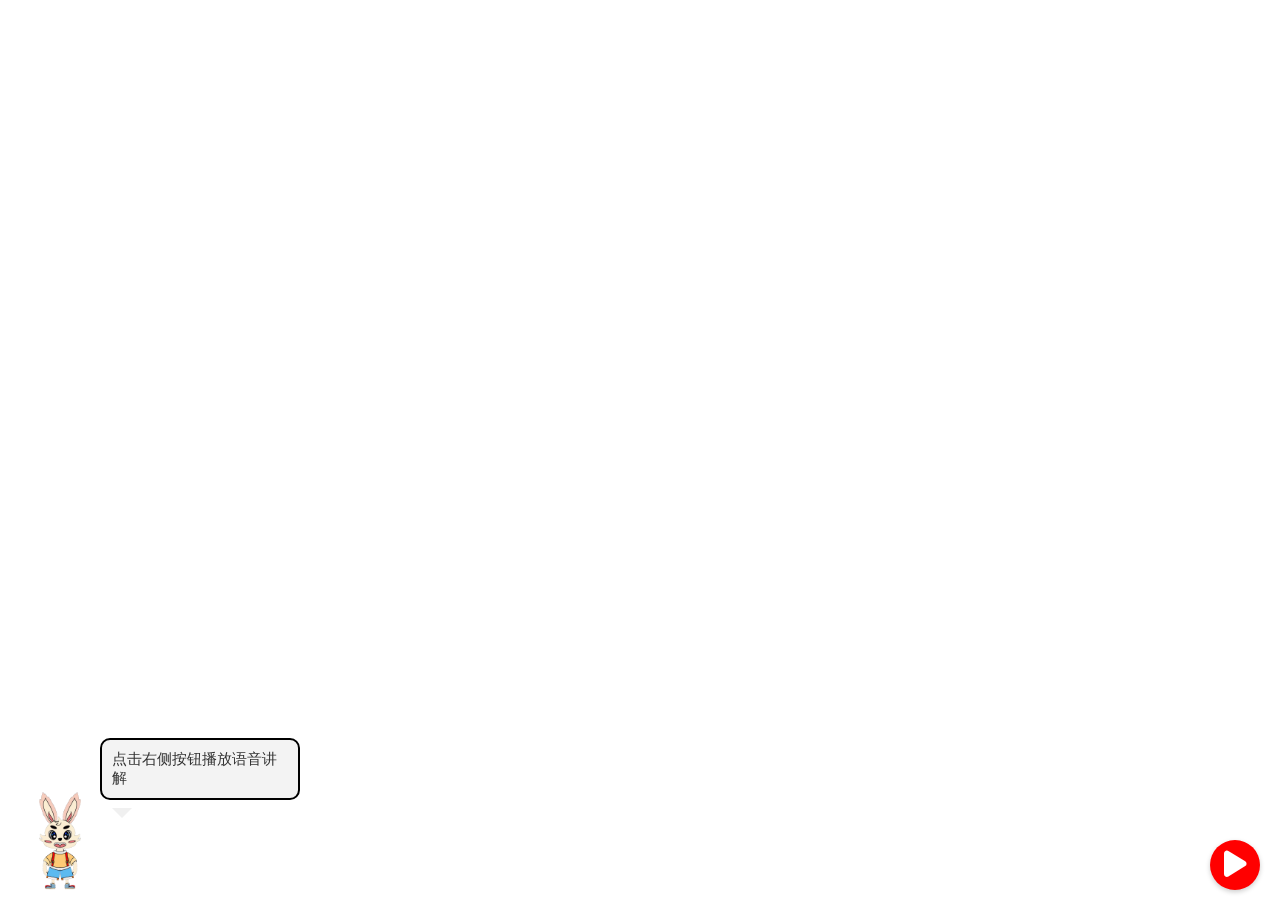
==== commit f554e7dc: "最新提交" ====
--- a/index.html
+++ b/index.html
@@ -12,6 +12,7 @@
 		<link rel="stylesheet" type="text/css" href="css/demo.css" />
         <link rel="stylesheet" type="text/css" href="css/style.css" />
         <link rel="stylesheet" type="text/css" href="css/custom.css" />
+		<link rel="stylesheet" href="https://cdnjs.cloudflare.com/ajax/libs/font-awesome/6.0.0-beta3/css/all.min.css">
 		<script type="text/javascript" src="js/modernizr.custom.79639.js"></script>
 		<noscript>
 			<link rel="stylesheet" type="text/css" href="css/styleNoJS.css" />
@@ -30,7 +31,7 @@
 		<div class="container demo-1">
 					<!-- 播放按钮 -->
 					<button id="playButton">
-						&#9658;
+						<i class="fas fa-play"></i>
 					</button>
 					<audio id="audioPlayer">
 						<source src="./audio/he.mp3" type="audio/mpeg">
@@ -95,12 +96,12 @@
 		const speechBubble = document.getElementById('speechBubble');
 		if (audioPlayer.paused) {
 			audioPlayer.play();
-			playButton.innerHTML = '&#10074;&#10074;'; // 暂停图标
+			playButton.innerHTML = '<i class="fas fa-pause"></i>'; // 暂停图标
 			tip.style.display='none';
 			
 		} else { // 否则暂停音频
 			audioPlayer.pause();
-			playButton.innerHTML = '&#9658;'; // 播放图标
+			playButton.innerHTML = '<i class="fas fa-play"></i>'; // 播放图标
 			// //暂停时,对话更新暂停,图片切换暂停
 		}
 		});
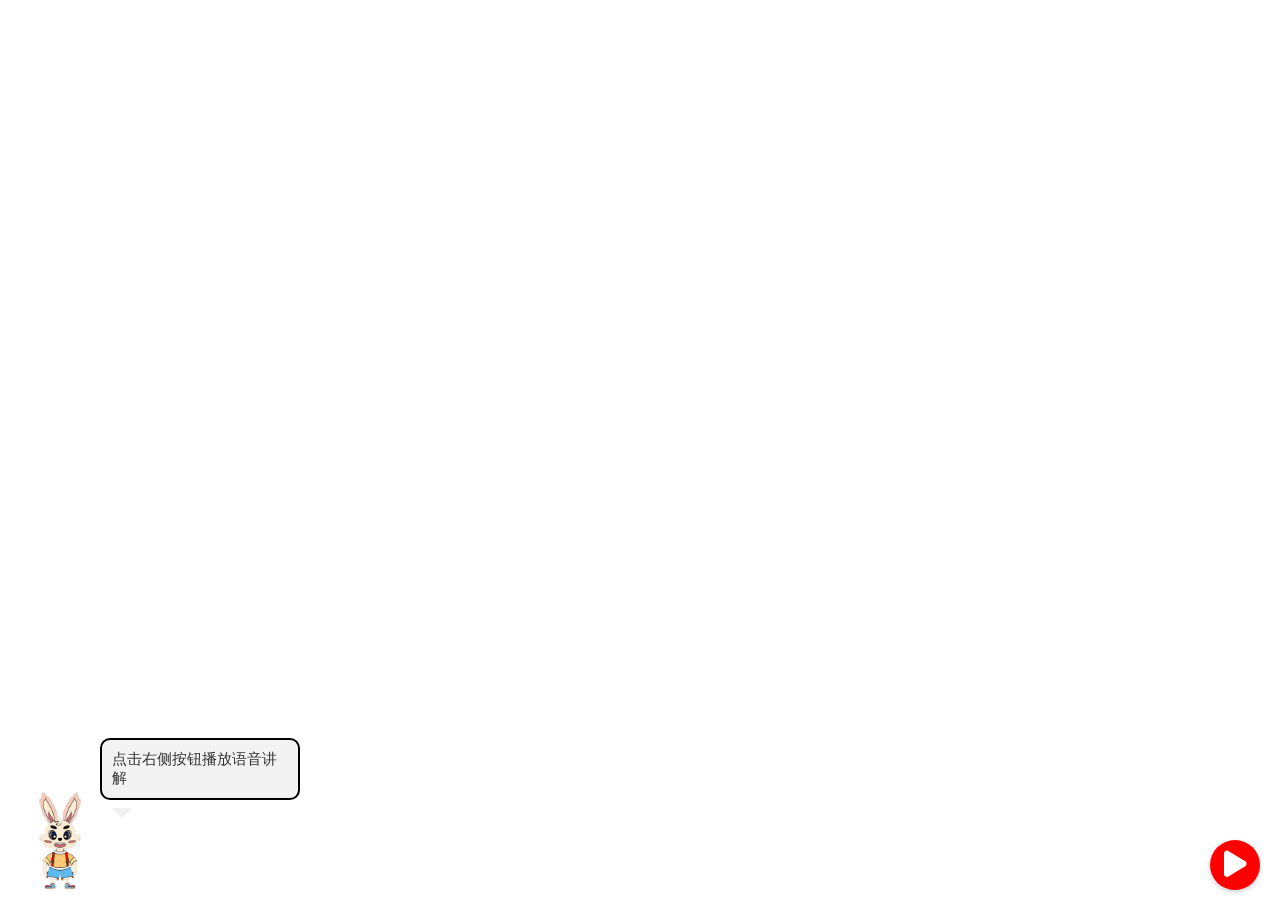
==== commit af3a23e6: "最新修改" ====
--- a/index.html
+++ b/index.html
@@ -12,7 +12,7 @@
 		<link rel="stylesheet" type="text/css" href="css/demo.css" />
         <link rel="stylesheet" type="text/css" href="css/style.css" />
         <link rel="stylesheet" type="text/css" href="css/custom.css" />
-		<link rel="stylesheet" href="https://cdnjs.cloudflare.com/ajax/libs/font-awesome/6.0.0-beta3/css/all.min.css">
+		<link rel="stylesheet" type="text/css" href="css/all.min.css">
 		<script type="text/javascript" src="js/modernizr.custom.79639.js"></script>
 		<noscript>
 			<link rel="stylesheet" type="text/css" href="css/styleNoJS.css" />
--- a/css/all.min.css
+++ b/css/all.min.css
@@ -0,0 +1,6 @@
+/*!
+ * Font Awesome Free 6.0.0-beta3 by @fontawesome - https://fontawesome.com
+ * License - https://fontawesome.com/license/free (Icons: CC BY 4.0, Fonts: SIL OFL 1.1, Code: MIT License)
+ * Copyright 2021 Fonticons, Inc.
+ */
+.fa{font-family:var(--fa-style-family,"Font Awesome 6 Free");font-weight:var(--fa-style,900)}.fa,.fa-brands,.fa-duotone,.fa-light,.fa-regular,.fa-solid,.fa-thin,.fab,.fad,.fal,.far,.fas,.fat{-moz-osx-font-smoothing:grayscale;-webkit-font-smoothing:antialiased;display:var(--fa-display,inline-block);font-style:normal;font-variant:normal;line-height:1;text-rendering:auto}.fa-1x{font-size:1em}.fa-2x{font-size:2em}.fa-3x{font-size:3em}.fa-4x{font-size:4em}.fa-5x{font-size:5em}.fa-6x{font-size:6em}.fa-7x{font-size:7em}.fa-8x{font-size:8em}.fa-9x{font-size:9em}.fa-10x{font-size:10em}.fa-2xs{font-size:.625em;line-height:.1em;vertical-align:.225em}.fa-xs{font-size:.75em;line-height:.08333em;vertical-align:.125em}.fa-sm{font-size:.875em;line-height:.07143em;vertical-align:.05357em}.fa-lg{font-size:1.25em;line-height:.05em;vertical-align:-.075em}.fa-xl{font-size:1.5em;line-height:.04167em;vertical-align:-.125em}.fa-2xl{font-size:2em;line-height:.03125em;vertical-align:-.1875em}.fa-fw{text-align:center;width:1.25em}.fa-ul{list-style-type:none;margin-left:var(--fa-li-margin,2.5em);padding-left:0}.fa-ul>li{position:relative}.fa-li{left:calc(var(--fa-li-width, 2em)*-1);position:absolute;text-align:center;width:var(--fa-li-width,2em);line-height:inherit}.fa-border{border-radius:var(--fa-border-radius,.1em);border:var(--fa-border-width,.08em) var(--fa-border-style,solid) var(--fa-border-color,#eee);padding:var(--fa-border-padding,.2em .25em .15em)}.fa-pull-left{float:left;margin-right:var(--fa-pull-margin,.3em)}.fa-pull-right{float:right;margin-left:var(--fa-pull-margin,.3em)}.fa-beat{-webkit-animation-name:fa-beat;animation-name:fa-beat;-webkit-animation-delay:var(--fa-animation-delay,0);animation-delay:var(--fa-animation-delay,0);-webkit-animation-direction:var(--fa-animation-direction,normal);animation-direction:var(--fa-animation-direction,normal);-webkit-animation-duration:var(--fa-animation-duration,1s);animation-duration:var(--fa-animation-duration,1s);-webkit-animation-iteration-count:var(--fa-animation-iteration-count,infinite);animation-iteration-count:var(--fa-animation-iteration-count,infinite);-webkit-animation-timing-function:var(--fa-animation-timing,ease-in-out);animation-timing-function:var(--fa-animation-timing,ease-in-out)}.fa-fade{-webkit-animation-name:fa-fade;animation-name:fa-fade;-webkit-animation-iteration-count:var(--fa-animation-iteration-count,infinite);animation-iteration-count:var(--fa-animation-iteration-count,infinite);-webkit-animation-timing-function:var(--fa-animation-timing,cubic-bezier(.4,0,.6,1));animation-timing-function:var(--fa-animation-timing,cubic-bezier(.4,0,.6,1))}.fa-beat-fade,.fa-fade{-webkit-animation-delay:var(--fa-animation-delay,0);animation-delay:var(--fa-animation-delay,0);-webkit-animation-direction:var(--fa-animation-direction,normal);animation-direction:var(--fa-animation-direction,normal);-webkit-animation-duration:var(--fa-animation-duration,1s);animation-duration:var(--fa-animation-duration,1s)}.fa-beat-fade{-webkit-animation-name:fa-beat-fade;animation-name:fa-beat-fade;-webkit-animation-iteration-count:var(--fa-animation-iteration-count,infinite);animation-iteration-count:var(--fa-animation-iteration-count,infinite);-webkit-animation-timing-function:var(--fa-animation-timing,cubic-bezier(.4,0,.6,1));animation-timing-function:var(--fa-animation-timing,cubic-bezier(.4,0,.6,1))}.fa-flip{-webkit-animation-name:fa-flip;animation-name:fa-flip;-webkit-animation-delay:var(--fa-animation-delay,0);animation-delay:var(--fa-animation-delay,0);-webkit-animation-direction:var(--fa-animation-direction,normal);animation-direction:var(--fa-animation-direction,normal);-webkit-animation-duration:var(--fa-animation-duration,1s);animation-duration:var(--fa-animation-duration,1s);-webkit-animation-iteration-count:var(--fa-animation-iteration-count,infinite);animation-iteration-count:var(--fa-animation-iteration-count,infinite);-webkit-animation-timing-function:var(--fa-animation-timing,ease-in-out);animation-timing-function:var(--fa-animation-timing,ease-in-out)}.fa-spin{-webkit-animation-name:fa-spin;animation-name:fa-spin;-webkit-animation-delay:var(--fa-animation-delay,0);animation-delay:var(--fa-animation-delay,0);-webkit-animation-direction:var(--fa-animation-direction,normal);animation-direction:var(--fa-animation-direction,normal);-webkit-animation-duration:var(--fa-animation-duration,2s);animation-duration:var(--fa-animation-duration,2s);-webkit-animation-iteration-count:var(--fa-animation-iteration-count,infinite);animation-iteration-count:var(--fa-animation-iteration-count,infinite);-webkit-animation-timing-function:var(--fa-animation-timing,linear);animation-timing-function:var(--fa-animation-timing,linear)}.fa-spin-reverse{--fa-animation-direction:reverse}.fa-pulse,.fa-spin-pulse{-webkit-animation-name:fa-spin;animation-name:fa-spin;-webkit-animation-direction:var(--fa-animation-direction,normal);animation-direction:var(--fa-animation-direction,normal);-webkit-animation-duration:var(--fa-animation-duration,1s);animation-duration:var(--fa-animation-duration,1s);-webkit-animation-iteration-count:var(--fa-animation-iteration-count,infinite);animation-iteration-count:var(--fa-animation-iteration-count,infinite);-webkit-animation-timing-function:var(--fa-animation-timing,steps(8));animation-timing-function:var(--fa-animation-timing,steps(8))}@media (prefers-reduced-motion:reduce){.fa-beat,.fa-beat-fade,.fa-fade,.fa-flip,.fa-pulse,.fa-spin,.fa-spin-pulse{-webkit-animation-delay:-1ms;animation-delay:-1ms;-webkit-animation-duration:1ms;animation-duration:1ms;-webkit-animation-iteration-count:1;animation-iteration-count:1;-webkit-transition-delay:0s;transition-delay:0s;-webkit-transition-duration:0s;transition-duration:0s}}@-webkit-keyframes fa-beat{0%,90%{-webkit-transform:scale(1);transform:scale(1)}45%{-webkit-transform:scale(var(--fa-beat-scale,1.25));transform:scale(var(--fa-beat-scale,1.25))}}@keyframes fa-beat{0%,90%{-webkit-transform:scale(1);transform:scale(1)}45%{-webkit-transform:scale(var(--fa-beat-scale,1.25));transform:scale(var(--fa-beat-scale,1.25))}}@-webkit-keyframes fa-fade{50%{opacity:var(--fa-fade-opacity,.4)}}@keyframes fa-fade{50%{opacity:var(--fa-fade-opacity,.4)}}@-webkit-keyframes fa-beat-fade{0%,to{opacity:var(--fa-beat-fade-opacity,.4);-webkit-transform:scale(1);transform:scale(1)}50%{opacity:1;-webkit-transform:scale(var(--fa-beat-fade-scale,1.125));transform:scale(var(--fa-beat-fade-scale,1.125))}}@keyframes fa-beat-fade{0%,to{opacity:var(--fa-beat-fade-opacity,.4);-webkit-transform:scale(1);transform:scale(1)}50%{opacity:1;-webkit-transform:scale(var(--fa-beat-fade-scale,1.125));transform:scale(var(--fa-beat-fade-scale,1.125))}}@-webkit-keyframes fa-flip{50%{-webkit-transform:rotate3d(var(--fa-flip-x,0),var(--fa-flip-y,1),var(--fa-flip-z,0),var(--fa-flip-angle,-180deg));transform:rotate3d(var(--fa-flip-x,0),var(--fa-flip-y,1),var(--fa-flip-z,0),var(--fa-flip-angle,-180deg))}}@keyframes fa-flip{50%{-webkit-transform:rotate3d(var(--fa-flip-x,0),var(--fa-flip-y,1),var(--fa-flip-z,0),var(--fa-flip-angle,-180deg));transform:rotate3d(var(--fa-flip-x,0),var(--fa-flip-y,1),var(--fa-flip-z,0),var(--fa-flip-angle,-180deg))}}@-webkit-keyframes fa-spin{0%{-webkit-transform:rotate(0deg);transform:rotate(0deg)}to{-webkit-transform:rotate(1turn);transform:rotate(1turn)}}@keyframes fa-spin{0%{-webkit-transform:rotate(0deg);transform:rotate(0deg)}to{-webkit-transform:rotate(1turn);transform:rotate(1turn)}}.fa-rotate-90{-webkit-transform:rotate(90deg);transform:rotate(90deg)}.fa-rotate-180{-webkit-transform:rotate(180deg);transform:rotate(180deg)}.fa-rotate-270{-webkit-transform:rotate(270deg);transform:rotate(270deg)}.fa-flip-horizontal{-webkit-transform:scaleX(-1);transform:scaleX(-1)}.fa-flip-vertical{-webkit-transform:scaleY(-1);transform:scaleY(-1)}.fa-flip-both,.fa-flip-horizontal.fa-flip-vertical{-webkit-transform:scale(-1);transform:scale(-1)}.fa-rotate-by{-webkit-transform:rotate(var(--fa-rotate-angle,none));transform:rotate(var(--fa-rotate-angle,none))}.fa-stack{display:inline-block;height:2em;line-height:2em;position:relative;vertical-align:middle;width:2.5em}.fa-stack-1x,.fa-stack-2x{left:0;position:absolute;text-align:center;width:100%;z-index:var(--fa-stack-z-index,auto)}.fa-stack-1x{line-height:inherit}.fa-stack-2x{font-size:2em}.fa-inverse{color:var(--fa-inverse,#fff)}.fa-0:before{content:"\30"}.fa-1:before{content:"\31"}.fa-2:before{content:"\32"}.fa-3:before{content:"\33"}.fa-4:before{content:"\34"}.fa-5:before{content:"\35"}.fa-6:before{content:"\36"}.fa-7:before{content:"\37"}.fa-8:before{content:"\38"}.fa-9:before{content:"\39"}.fa-a:before{content:"\41"}.fa-address-book:before,.fa-contact-book:before{content:"\f2b9"}.fa-address-card:before,.fa-contact-card:before,.fa-vcard:before{content:"\f2bb"}.fa-align-center:before{content:"\f037"}.fa-align-justify:before{content:"\f039"}.fa-align-left:before{content:"\f036"}.fa-align-right:before{content:"\f038"}.fa-anchor:before{content:"\f13d"}.fa-angle-down:before{content:"\f107"}.fa-angle-left:before{content:"\f104"}.fa-angle-right:before{content:"\f105"}.fa-angle-up:before{content:"\f106"}.fa-angle-double-down:before,.fa-angles-down:before{content:"\f103"}.fa-angle-double-left:before,.fa-angles-left:before{content:"\f100"}.fa-angle-double-right:before,.fa-angles-right:before{content:"\f101"}.fa-angle-double-up:before,.fa-angles-up:before{content:"\f102"}.fa-ankh:before{content:"\f644"}.fa-apple-alt:before,.fa-apple-whole:before{content:"\f5d1"}.fa-archway:before{content:"\f557"}.fa-arrow-down:before{content:"\f063"}.fa-arrow-down-1-9:before,.fa-sort-numeric-asc:before,.fa-sort-numeric-down:before{content:"\f162"}.fa-arrow-down-9-1:before,.fa-sort-numeric-desc:before,.fa-sort-numeric-down-alt:before{content:"\f886"}.fa-arrow-down-a-z:before,.fa-sort-alpha-asc:before,.fa-sort-alpha-down:before{content:"\f15d"}.fa-arrow-down-long:before,.fa-long-arrow-down:before{content:"\f175"}.fa-arrow-down-short-wide:before,.fa-sort-amount-desc:before,.fa-sort-amount-down-alt:before{content:"\f884"}.fa-arrow-down-wide-short:before,.fa-sort-amount-asc:before,.fa-sort-amount-down:before{content:"\f160"}.fa-arrow-down-z-a:before,.fa-sort-alpha-desc:before,.fa-sort-alpha-down-alt:before{content:"\f881"}.fa-arrow-left:before{content:"\f060"}.fa-arrow-left-long:before,.fa-long-arrow-left:before{content:"\f177"}.fa-arrow-pointer:before,.fa-mouse-pointer:before{content:"\f245"}.fa-arrow-right:before{content:"\f061"}.fa-arrow-right-arrow-left:before,.fa-exchange:before{content:"\f0ec"}.fa-arrow-right-from-bracket:before,.fa-sign-out:before{content:"\f08b"}.fa-arrow-right-long:before,.fa-long-arrow-right:before{content:"\f178"}.fa-arrow-right-to-bracket:before,.fa-sign-in:before{content:"\f090"}.fa-arrow-left-rotate:before,.fa-arrow-rotate-back:before,.fa-arrow-rotate-backward:before,.fa-arrow-rotate-left:before,.fa-undo:before{content:"\f0e2"}.fa-arrow-right-rotate:before,.fa-arrow-rotate-forward:before,.fa-arrow-rotate-right:before,.fa-redo:before{content:"\f01e"}.fa-arrow-trend-down:before{content:"\e097"}.fa-arrow-trend-up:before{content:"\e098"}.fa-arrow-turn-down:before,.fa-level-down:before{content:"\f149"}.fa-arrow-turn-up:before,.fa-level-up:before{content:"\f148"}.fa-arrow-up:before{content:"\f062"}.fa-arrow-up-1-9:before,.fa-sort-numeric-up:before{content:"\f163"}.fa-arrow-up-9-1:before,.fa-sort-numeric-up-alt:before{content:"\f887"}.fa-arrow-up-a-z:before,.fa-sort-alpha-up:before{content:"\f15e"}.fa-arrow-up-from-bracket:before{content:"\e09a"}.fa-arrow-up-long:before,.fa-long-arrow-up:before{content:"\f176"}.fa-arrow-up-right-from-square:before,.fa-external-link:before{content:"\f08e"}.fa-arrow-up-short-wide:before,.fa-sort-amount-up-alt:before{content:"\f885"}.fa-arrow-up-wide-short:before,.fa-sort-amount-up:before{content:"\f161"}.fa-arrow-up-z-a:before,.fa-sort-alpha-up-alt:before{content:"\f882"}.fa-arrows-h:before,.fa-arrows-left-right:before{content:"\f07e"}.fa-arrows-rotate:before,.fa-refresh:before,.fa-sync:before{content:"\f021"}.fa-arrows-up-down:before,.fa-arrows-v:before{content:"\f07d"}.fa-arrows-up-down-left-right:before,.fa-arrows:before{content:"\f047"}.fa-asterisk:before{content:"\2a"}.fa-at:before{content:"\40"}.fa-atom:before{content:"\f5d2"}.fa-audio-description:before{content:"\f29e"}.fa-austral-sign:before{content:"\e0a9"}.fa-award:before{content:"\f559"}.fa-b:before{content:"\42"}.fa-baby:before{content:"\f77c"}.fa-baby-carriage:before,.fa-carriage-baby:before{content:"\f77d"}.fa-backward:before{content:"\f04a"}.fa-backward-fast:before,.fa-fast-backward:before{content:"\f049"}.fa-backward-step:before,.fa-step-backward:before{content:"\f048"}.fa-bacon:before{content:"\f7e5"}.fa-bacteria:before{content:"\e059"}.fa-bacterium:before{content:"\e05a"}.fa-bag-shopping:before,.fa-shopping-bag:before{content:"\f290"}.fa-bahai:before{content:"\f666"}.fa-baht-sign:before{content:"\e0ac"}.fa-ban:before,.fa-cancel:before{content:"\f05e"}.fa-ban-smoking:before,.fa-smoking-ban:before{content:"\f54d"}.fa-band-aid:before,.fa-bandage:before{content:"\f462"}.fa-bank:before,.fa-institution:before,.fa-university:before{content:"\f19c"}.fa-barcode:before{content:"\f02a"}.fa-bars:before,.fa-navicon:before{content:"\f0c9"}.fa-bars-progress:before,.fa-tasks-alt:before{content:"\f828"}.fa-bars-staggered:before,.fa-reorder:before,.fa-stream:before{content:"\f550"}.fa-baseball-ball:before,.fa-baseball:before{content:"\f433"}.fa-basket-shopping:before,.fa-shopping-basket:before{content:"\f291"}.fa-basketball-ball:before,.fa-basketball:before{content:"\f434"}.fa-bath:before,.fa-bathtub:before{content:"\f2cd"}.fa-battery-0:before,.fa-battery-empty:before{content:"\f244"}.fa-battery-5:before,.fa-battery-full:before,.fa-battery:before{content:"\f240"}.fa-battery-3:before,.fa-battery-half:before{content:"\f242"}.fa-battery-2:before,.fa-battery-quarter:before{content:"\f243"}.fa-battery-4:before,.fa-battery-three-quarters:before{content:"\f241"}.fa-bed:before{content:"\f236"}.fa-bed-pulse:before,.fa-procedures:before{content:"\f487"}.fa-beer-mug-empty:before,.fa-beer:before{content:"\f0fc"}.fa-bell:before{content:"\f0f3"}.fa-bell-concierge:before,.fa-concierge-bell:before{content:"\f562"}.fa-bell-slash:before{content:"\f1f6"}.fa-bezier-curve:before{content:"\f55b"}.fa-bicycle:before{content:"\f206"}.fa-binoculars:before{content:"\f1e5"}.fa-biohazard:before{content:"\f780"}.fa-bitcoin-sign:before{content:"\e0b4"}.fa-blender:before{content:"\f517"}.fa-blender-phone:before{content:"\f6b6"}.fa-blog:before{content:"\f781"}.fa-bold:before{content:"\f032"}.fa-bolt:before,.fa-zap:before{content:"\f0e7"}.fa-bomb:before{content:"\f1e2"}.fa-bone:before{content:"\f5d7"}.fa-bong:before{content:"\f55c"}.fa-book:before{content:"\f02d"}.fa-atlas:before,.fa-book-atlas:before{content:"\f558"}.fa-bible:before,.fa-book-bible:before{content:"\f647"}.fa-book-journal-whills:before,.fa-journal-whills:before{content:"\f66a"}.fa-book-medical:before{content:"\f7e6"}.fa-book-open:before{content:"\f518"}.fa-book-open-reader:before,.fa-book-reader:before{content:"\f5da"}.fa-book-quran:before,.fa-quran:before{content:"\f687"}.fa-book-dead:before,.fa-book-skull:before{content:"\f6b7"}.fa-bookmark:before{content:"\f02e"}.fa-border-all:before{content:"\f84c"}.fa-border-none:before{content:"\f850"}.fa-border-style:before,.fa-border-top-left:before{content:"\f853"}.fa-bowling-ball:before{content:"\f436"}.fa-box:before{content:"\f466"}.fa-archive:before,.fa-box-archive:before{content:"\f187"}.fa-box-open:before{content:"\f49e"}.fa-box-tissue:before{content:"\e05b"}.fa-boxes-alt:before,.fa-boxes-stacked:before,.fa-boxes:before{content:"\f468"}.fa-braille:before{content:"\f2a1"}.fa-brain:before{content:"\f5dc"}.fa-brazilian-real-sign:before{content:"\e46c"}.fa-bread-slice:before{content:"\f7ec"}.fa-briefcase:before{content:"\f0b1"}.fa-briefcase-medical:before{content:"\f469"}.fa-broom:before{content:"\f51a"}.fa-broom-ball:before,.fa-quidditch-broom-ball:before,.fa-quidditch:before{content:"\f458"}.fa-brush:before{content:"\f55d"}.fa-bug:before{content:"\f188"}.fa-building:before{content:"\f1ad"}.fa-bullhorn:before{content:"\f0a1"}.fa-bullseye:before{content:"\f140"}.fa-burger:before,.fa-hamburger:before{content:"\f805"}.fa-bus:before{content:"\f207"}.fa-bus-alt:before,.fa-bus-simple:before{content:"\f55e"}.fa-briefcase-clock:before,.fa-business-time:before{content:"\f64a"}.fa-c:before{content:"\43"}.fa-birthday-cake:before,.fa-cake-candles:before,.fa-cake:before{content:"\f1fd"}.fa-calculator:before{content:"\f1ec"}.fa-calendar:before{content:"\f133"}.fa-calendar-check:before{content:"\f274"}.fa-calendar-day:before{content:"\f783"}.fa-calendar-alt:before,.fa-calendar-days:before{content:"\f073"}.fa-calendar-minus:before{content:"\f272"}.fa-calendar-plus:before{content:"\f271"}.fa-calendar-week:before{content:"\f784"}.fa-calendar-times:before,.fa-calendar-xmark:before{content:"\f273"}.fa-camera-alt:before,.fa-camera:before{content:"\f030"}.fa-camera-retro:before{content:"\f083"}.fa-camera-rotate:before{content:"\e0d8"}.fa-campground:before{content:"\f6bb"}.fa-candy-cane:before{content:"\f786"}.fa-cannabis:before{content:"\f55f"}.fa-capsules:before{content:"\f46b"}.fa-automobile:before,.fa-car:before{content:"\f1b9"}.fa-battery-car:before,.fa-car-battery:before{content:"\f5df"}.fa-car-crash:before{content:"\f5e1"}.fa-car-alt:before,.fa-car-rear:before{content:"\f5de"}.fa-car-side:before{content:"\f5e4"}.fa-caravan:before{content:"\f8ff"}.fa-caret-down:before{content:"\f0d7"}.fa-caret-left:before{content:"\f0d9"}.fa-caret-right:before{content:"\f0da"}.fa-caret-up:before{content:"\f0d8"}.fa-carrot:before{content:"\f787"}.fa-cart-arrow-down:before{content:"\f218"}.fa-cart-flatbed:before,.fa-dolly-flatbed:before{content:"\f474"}.fa-cart-flatbed-suitcase:before,.fa-luggage-cart:before{content:"\f59d"}.fa-cart-plus:before{content:"\f217"}.fa-cart-shopping:before,.fa-shopping-cart:before{content:"\f07a"}.fa-cash-register:before{content:"\f788"}.fa-cat:before{content:"\f6be"}.fa-cedi-sign:before{content:"\e0df"}.fa-cent-sign:before{content:"\e3f5"}.fa-certificate:before{content:"\f0a3"}.fa-chair:before{content:"\f6c0"}.fa-blackboard:before,.fa-chalkboard:before{content:"\f51b"}.fa-chalkboard-teacher:before,.fa-chalkboard-user:before{content:"\f51c"}.fa-champagne-glasses:before,.fa-glass-cheers:before{content:"\f79f"}.fa-charging-station:before{content:"\f5e7"}.fa-area-chart:before,.fa-chart-area:before{content:"\f1fe"}.fa-bar-chart:before,.fa-chart-bar:before{content:"\f080"}.fa-chart-column:before{content:"\e0e3"}.fa-chart-gantt:before{content:"\e0e4"}.fa-chart-line:before,.fa-line-chart:before{content:"\f201"}.fa-chart-pie:before,.fa-pie-chart:before{content:"\f200"}.fa-check:before{content:"\f00c"}.fa-check-double:before{content:"\f560"}.fa-check-to-slot:before,.fa-vote-yea:before{content:"\f772"}.fa-cheese:before{content:"\f7ef"}.fa-chess:before{content:"\f439"}.fa-chess-bishop:before{content:"\f43a"}.fa-chess-board:before{content:"\f43c"}.fa-chess-king:before{content:"\f43f"}.fa-chess-knight:before{content:"\f441"}.fa-chess-pawn:before{content:"\f443"}.fa-chess-queen:before{content:"\f445"}.fa-chess-rook:before{content:"\f447"}.fa-chevron-down:before{content:"\f078"}.fa-chevron-left:before{content:"\f053"}.fa-chevron-right:before{content:"\f054"}.fa-chevron-up:before{content:"\f077"}.fa-child:before{content:"\f1ae"}.fa-church:before{content:"\f51d"}.fa-circle:before{content:"\f111"}.fa-arrow-circle-down:before,.fa-circle-arrow-down:before{content:"\f0ab"}.fa-arrow-circle-left:before,.fa-circle-arrow-left:before{content:"\f0a8"}.fa-arrow-circle-right:before,.fa-circle-arrow-right:before{content:"\f0a9"}.fa-arrow-circle-up:before,.fa-circle-arrow-up:before{content:"\f0aa"}.fa-check-circle:before,.fa-circle-check:before{content:"\f058"}.fa-chevron-circle-down:before,.fa-circle-chevron-down:before{content:"\f13a"}.fa-chevron-circle-left:before,.fa-circle-chevron-left:before{content:"\f137"}.fa-chevron-circle-right:before,.fa-circle-chevron-right:before{content:"\f138"}.fa-chevron-circle-up:before,.fa-circle-chevron-up:before{content:"\f139"}.fa-circle-dollar-to-slot:before,.fa-donate:before{content:"\f4b9"}.fa-circle-dot:before,.fa-dot-circle:before{content:"\f192"}.fa-arrow-alt-circle-down:before,.fa-circle-down:before{content:"\f358"}.fa-circle-exclamation:before,.fa-exclamation-circle:before{content:"\f06a"}.fa-circle-h:before,.fa-hospital-symbol:before{content:"\f47e"}.fa-adjust:before,.fa-circle-half-stroke:before{content:"\f042"}.fa-circle-info:before,.fa-info-circle:before{content:"\f05a"}.fa-arrow-alt-circle-left:before,.fa-circle-left:before{content:"\f359"}.fa-circle-minus:before,.fa-minus-circle:before{content:"\f056"}.fa-circle-notch:before{content:"\f1ce"}.fa-circle-pause:before,.fa-pause-circle:before{content:"\f28b"}.fa-circle-play:before,.fa-play-circle:before{content:"\f144"}.fa-circle-plus:before,.fa-plus-circle:before{content:"\f055"}.fa-circle-question:before,.fa-question-circle:before{content:"\f059"}.fa-circle-radiation:before,.fa-radiation-alt:before{content:"\f7ba"}.fa-arrow-alt-circle-right:before,.fa-circle-right:before{content:"\f35a"}.fa-circle-stop:before,.fa-stop-circle:before{content:"\f28d"}.fa-arrow-alt-circle-up:before,.fa-circle-up:before{content:"\f35b"}.fa-circle-user:before,.fa-user-circle:before{content:"\f2bd"}.fa-circle-xmark:before,.fa-times-circle:before,.fa-xmark-circle:before{content:"\f057"}.fa-city:before{content:"\f64f"}.fa-clapperboard:before{content:"\e131"}.fa-clipboard:before{content:"\f328"}.fa-clipboard-check:before{content:"\f46c"}.fa-clipboard-list:before{content:"\f46d"}.fa-clock-four:before,.fa-clock:before{content:"\f017"}.fa-clock-rotate-left:before,.fa-history:before{content:"\f1da"}.fa-clone:before{content:"\f24d"}.fa-closed-captioning:before{content:"\f20a"}.fa-cloud:before{content:"\f0c2"}.fa-cloud-arrow-down:before,.fa-cloud-download-alt:before,.fa-cloud-download:before{content:"\f0ed"}.fa-cloud-arrow-up:before,.fa-cloud-upload-alt:before,.fa-cloud-upload:before{content:"\f0ee"}.fa-cloud-meatball:before{content:"\f73b"}.fa-cloud-moon:before{content:"\f6c3"}.fa-cloud-moon-rain:before{content:"\f73c"}.fa-cloud-rain:before{content:"\f73d"}.fa-cloud-showers-heavy:before{content:"\f740"}.fa-cloud-sun:before{content:"\f6c4"}.fa-cloud-sun-rain:before{content:"\f743"}.fa-clover:before{content:"\e139"}.fa-code:before{content:"\f121"}.fa-code-branch:before{content:"\f126"}.fa-code-commit:before{content:"\f386"}.fa-code-compare:before{content:"\e13a"}.fa-code-fork:before{content:"\e13b"}.fa-code-merge:before{content:"\f387"}.fa-code-pull-request:before{content:"\e13c"}.fa-coins:before{content:"\f51e"}.fa-colon-sign:before{content:"\e140"}.fa-comment:before{content:"\f075"}.fa-comment-dollar:before{content:"\f651"}.fa-comment-dots:before,.fa-commenting:before{content:"\f4ad"}.fa-comment-medical:before{content:"\f7f5"}.fa-comment-slash:before{content:"\f4b3"}.fa-comment-sms:before,.fa-sms:before{content:"\f7cd"}.fa-comments:before{content:"\f086"}.fa-comments-dollar:before{content:"\f653"}.fa-compact-disc:before{content:"\f51f"}.fa-compass:before{content:"\f14e"}.fa-compass-drafting:before,.fa-drafting-compass:before{content:"\f568"}.fa-compress:before{content:"\f066"}.fa-computer-mouse:before,.fa-mouse:before{content:"\f8cc"}.fa-cookie:before{content:"\f563"}.fa-cookie-bite:before{content:"\f564"}.fa-copy:before{content:"\f0c5"}.fa-copyright:before{content:"\f1f9"}.fa-couch:before{content:"\f4b8"}.fa-credit-card-alt:before,.fa-credit-card:before{content:"\f09d"}.fa-crop:before{content:"\f125"}.fa-crop-alt:before,.fa-crop-simple:before{content:"\f565"}.fa-cross:before{content:"\f654"}.fa-crosshairs:before{content:"\f05b"}.fa-crow:before{content:"\f520"}.fa-crown:before{content:"\f521"}.fa-crutch:before{content:"\f7f7"}.fa-cruzeiro-sign:before{content:"\e152"}.fa-cube:before{content:"\f1b2"}.fa-cubes:before{content:"\f1b3"}.fa-d:before{content:"\44"}.fa-database:before{content:"\f1c0"}.fa-backspace:before,.fa-delete-left:before{content:"\f55a"}.fa-democrat:before{content:"\f747"}.fa-desktop-alt:before,.fa-desktop:before{content:"\f390"}.fa-dharmachakra:before{content:"\f655"}.fa-diagram-project:before,.fa-project-diagram:before{content:"\f542"}.fa-diamond:before{content:"\f219"}.fa-diamond-turn-right:before,.fa-directions:before{content:"\f5eb"}.fa-dice:before{content:"\f522"}.fa-dice-d20:before{content:"\f6cf"}.fa-dice-d6:before{content:"\f6d1"}.fa-dice-five:before{content:"\f523"}.fa-dice-four:before{content:"\f524"}.fa-dice-one:before{content:"\f525"}.fa-dice-six:before{content:"\f526"}.fa-dice-three:before{content:"\f527"}.fa-dice-two:before{content:"\f528"}.fa-disease:before{content:"\f7fa"}.fa-divide:before{content:"\f529"}.fa-dna:before{content:"\f471"}.fa-dog:before{content:"\f6d3"}.fa-dollar-sign:before,.fa-dollar:before,.fa-usd:before{content:"\24"}.fa-dolly-box:before,.fa-dolly:before{content:"\f472"}.fa-dong-sign:before{content:"\e169"}.fa-door-closed:before{content:"\f52a"}.fa-door-open:before{content:"\f52b"}.fa-dove:before{content:"\f4ba"}.fa-compress-alt:before,.fa-down-left-and-up-right-to-center:before{content:"\f422"}.fa-down-long:before,.fa-long-arrow-alt-down:before{content:"\f309"}.fa-download:before{content:"\f019"}.fa-dragon:before{content:"\f6d5"}.fa-draw-polygon:before{content:"\f5ee"}.fa-droplet:before,.fa-tint:before{content:"\f043"}.fa-droplet-slash:before,.fa-tint-slash:before{content:"\f5c7"}.fa-drum:before{content:"\f569"}.fa-drum-steelpan:before{content:"\f56a"}.fa-drumstick-bite:before{content:"\f6d7"}.fa-dumbbell:before{content:"\f44b"}.fa-dumpster:before{content:"\f793"}.fa-dumpster-fire:before{content:"\f794"}.fa-dungeon:before{content:"\f6d9"}.fa-e:before{content:"\45"}.fa-deaf:before,.fa-deafness:before,.fa-ear-deaf:before,.fa-hard-of-hearing:before{content:"\f2a4"}.fa-assistive-listening-systems:before,.fa-ear-listen:before{content:"\f2a2"}.fa-earth-africa:before,.fa-globe-africa:before{content:"\f57c"}.fa-earth-america:before,.fa-earth-americas:before,.fa-earth:before,.fa-globe-americas:before{content:"\f57d"}.fa-earth-asia:before,.fa-globe-asia:before{content:"\f57e"}.fa-earth-europe:before,.fa-globe-europe:before{content:"\f7a2"}.fa-earth-oceania:before,.fa-globe-oceania:before{content:"\e47b"}.fa-egg:before{content:"\f7fb"}.fa-eject:before{content:"\f052"}.fa-elevator:before{content:"\e16d"}.fa-ellipsis-h:before,.fa-ellipsis:before{content:"\f141"}.fa-ellipsis-v:before,.fa-ellipsis-vertical:before{content:"\f142"}.fa-envelope:before{content:"\f0e0"}.fa-envelope-open:before{content:"\f2b6"}.fa-envelope-open-text:before{content:"\f658"}.fa-envelopes-bulk:before,.fa-mail-bulk:before{content:"\f674"}.fa-equals:before{content:"\3d"}.fa-eraser:before{content:"\f12d"}.fa-ethernet:before{content:"\f796"}.fa-eur:before,.fa-euro-sign:before,.fa-euro:before{content:"\f153"}.fa-exclamation:before{content:"\21"}.fa-expand:before{content:"\f065"}.fa-eye:before{content:"\f06e"}.fa-eye-dropper-empty:before,.fa-eye-dropper:before,.fa-eyedropper:before{content:"\f1fb"}.fa-eye-low-vision:before,.fa-low-vision:before{content:"\f2a8"}.fa-eye-slash:before{content:"\f070"}.fa-f:before{content:"\46"}.fa-angry:before,.fa-face-angry:before{content:"\f556"}.fa-dizzy:before,.fa-face-dizzy:before{content:"\f567"}.fa-face-flushed:before,.fa-flushed:before{content:"\f579"}.fa-face-frown:before,.fa-frown:before{content:"\f119"}.fa-face-frown-open:before,.fa-frown-open:before{content:"\f57a"}.fa-face-grimace:before,.fa-grimace:before{content:"\f57f"}.fa-face-grin:before,.fa-grin:before{content:"\f580"}.fa-face-grin-beam:before,.fa-grin-beam:before{content:"\f582"}.fa-face-grin-beam-sweat:before,.fa-grin-beam-sweat:before{content:"\f583"}.fa-face-grin-hearts:before,.fa-grin-hearts:before{content:"\f584"}.fa-face-grin-squint:before,.fa-grin-squint:before{content:"\f585"}.fa-face-grin-squint-tears:before,.fa-grin-squint-tears:before{content:"\f586"}.fa-face-grin-stars:before,.fa-grin-stars:before{content:"\f587"}.fa-face-grin-tears:before,.fa-grin-tears:before{content:"\f588"}.fa-face-grin-tongue:before,.fa-grin-tongue:before{content:"\f589"}.fa-face-grin-tongue-squint:before,.fa-grin-tongue-squint:before{content:"\f58a"}.fa-face-grin-tongue-wink:before,.fa-grin-tongue-wink:before{content:"\f58b"}.fa-face-grin-wide:before,.fa-grin-alt:before{content:"\f581"}.fa-face-grin-wink:before,.fa-grin-wink:before{content:"\f58c"}.fa-face-kiss:before,.fa-kiss:before{content:"\f596"}.fa-face-kiss-beam:before,.fa-kiss-beam:before{content:"\f597"}.fa-face-kiss-wink-heart:before,.fa-kiss-wink-heart:before{content:"\f598"}.fa-face-laugh:before,.fa-laugh:before{content:"\f599"}.fa-face-laugh-beam:before,.fa-laugh-beam:before{content:"\f59a"}.fa-face-laugh-squint:before,.fa-laugh-squint:before{content:"\f59b"}.fa-face-laugh-wink:before,.fa-laugh-wink:before{content:"\f59c"}.fa-face-meh:before,.fa-meh:before{content:"\f11a"}.fa-face-meh-blank:before,.fa-meh-blank:before{content:"\f5a4"}.fa-face-rolling-eyes:before,.fa-meh-rolling-eyes:before{content:"\f5a5"}.fa-face-sad-cry:before,.fa-sad-cry:before{content:"\f5b3"}.fa-face-sad-tear:before,.fa-sad-tear:before{content:"\f5b4"}.fa-face-smile:before,.fa-smile:before{content:"\f118"}.fa-face-smile-beam:before,.fa-smile-beam:before{content:"\f5b8"}.fa-face-smile-wink:before,.fa-smile-wink:before{content:"\f4da"}.fa-face-surprise:before,.fa-surprise:before{content:"\f5c2"}.fa-face-tired:before,.fa-tired:before{content:"\f5c8"}.fa-fan:before{content:"\f863"}.fa-faucet:before{content:"\e005"}.fa-fax:before{content:"\f1ac"}.fa-feather:before{content:"\f52d"}.fa-feather-alt:before,.fa-feather-pointed:before{content:"\f56b"}.fa-file:before{content:"\f15b"}.fa-file-arrow-down:before,.fa-file-download:before{content:"\f56d"}.fa-file-arrow-up:before,.fa-file-upload:before{content:"\f574"}.fa-file-audio:before{content:"\f1c7"}.fa-file-code:before{content:"\f1c9"}.fa-file-contract:before{content:"\f56c"}.fa-file-csv:before{content:"\f6dd"}.fa-file-excel:before{content:"\f1c3"}.fa-arrow-right-from-file:before,.fa-file-export:before{content:"\f56e"}.fa-file-image:before{content:"\f1c5"}.fa-arrow-right-to-file:before,.fa-file-import:before{content:"\f56f"}.fa-file-invoice:before{content:"\f570"}.fa-file-invoice-dollar:before{content:"\f571"}.fa-file-alt:before,.fa-file-lines:before,.fa-file-text:before{content:"\f15c"}.fa-file-medical:before{content:"\f477"}.fa-file-pdf:before{content:"\f1c1"}.fa-file-powerpoint:before{content:"\f1c4"}.fa-file-prescription:before{content:"\f572"}.fa-file-signature:before{content:"\f573"}.fa-file-video:before{content:"\f1c8"}.fa-file-medical-alt:before,.fa-file-waveform:before{content:"\f478"}.fa-file-word:before{content:"\f1c2"}.fa-file-archive:before,.fa-file-zipper:before{content:"\f1c6"}.fa-fill:before{content:"\f575"}.fa-fill-drip:before{content:"\f576"}.fa-film:before{content:"\f008"}.fa-filter:before{content:"\f0b0"}.fa-filter-circle-dollar:before,.fa-funnel-dollar:before{content:"\f662"}.fa-filter-circle-xmark:before{content:"\e17b"}.fa-fingerprint:before{content:"\f577"}.fa-fire:before{content:"\f06d"}.fa-fire-extinguisher:before{content:"\f134"}.fa-fire-alt:before,.fa-fire-flame-curved:before{content:"\f7e4"}.fa-burn:before,.fa-fire-flame-simple:before{content:"\f46a"}.fa-fish:before{content:"\f578"}.fa-flag:before{content:"\f024"}.fa-flag-checkered:before{content:"\f11e"}.fa-flag-usa:before{content:"\f74d"}.fa-flask:before{content:"\f0c3"}.fa-floppy-disk:before,.fa-save:before{content:"\f0c7"}.fa-florin-sign:before{content:"\e184"}.fa-folder:before{content:"\f07b"}.fa-folder-minus:before{content:"\f65d"}.fa-folder-open:before{content:"\f07c"}.fa-folder-plus:before{content:"\f65e"}.fa-folder-tree:before{content:"\f802"}.fa-font:before{content:"\f031"}.fa-football-ball:before,.fa-football:before{content:"\f44e"}.fa-forward:before{content:"\f04e"}.fa-fast-forward:before,.fa-forward-fast:before{content:"\f050"}.fa-forward-step:before,.fa-step-forward:before{content:"\f051"}.fa-franc-sign:before{content:"\e18f"}.fa-frog:before{content:"\f52e"}.fa-futbol-ball:before,.fa-futbol:before,.fa-soccer-ball:before{content:"\f1e3"}.fa-g:before{content:"\47"}.fa-gamepad:before{content:"\f11b"}.fa-gas-pump:before{content:"\f52f"}.fa-dashboard:before,.fa-gauge-high:before,.fa-gauge:before,.fa-tachometer-alt-fast:before,.fa-tachometer-alt:before{content:"\f625"}.fa-gauge-simple-high:before,.fa-gauge-simple:before,.fa-tachometer-fast:before,.fa-tachometer:before{content:"\f62a"}.fa-gavel:before,.fa-legal:before{content:"\f0e3"}.fa-cog:before,.fa-gear:before{content:"\f013"}.fa-cogs:before,.fa-gears:before{content:"\f085"}.fa-gem:before{content:"\f3a5"}.fa-genderless:before{content:"\f22d"}.fa-ghost:before{content:"\f6e2"}.fa-gift:before{content:"\f06b"}.fa-gifts:before{content:"\f79c"}.fa-glasses:before{content:"\f530"}.fa-globe:before{content:"\f0ac"}.fa-golf-ball-tee:before,.fa-golf-ball:before{content:"\f450"}.fa-gopuram:before{content:"\f664"}.fa-graduation-cap:before,.fa-mortar-board:before{content:"\f19d"}.fa-greater-than:before{content:"\3e"}.fa-greater-than-equal:before{content:"\f532"}.fa-grip-horizontal:before,.fa-grip:before{content:"\f58d"}.fa-grip-lines:before{content:"\f7a4"}.fa-grip-lines-vertical:before{content:"\f7a5"}.fa-grip-vertical:before{content:"\f58e"}.fa-guarani-sign:before{content:"\e19a"}.fa-guitar:before{content:"\f7a6"}.fa-gun:before{content:"\e19b"}.fa-h:before{content:"\48"}.fa-hammer:before{content:"\f6e3"}.fa-hamsa:before{content:"\f665"}.fa-hand-paper:before,.fa-hand:before{content:"\f256"}.fa-hand-back-fist:before,.fa-hand-rock:before{content:"\f255"}.fa-allergies:before,.fa-hand-dots:before{content:"\f461"}.fa-fist-raised:before,.fa-hand-fist:before{content:"\f6de"}.fa-hand-holding:before{content:"\f4bd"}.fa-hand-holding-dollar:before,.fa-hand-holding-usd:before{content:"\f4c0"}.fa-hand-holding-droplet:before,.fa-hand-holding-water:before{content:"\f4c1"}.fa-hand-holding-heart:before{content:"\f4be"}.fa-hand-holding-medical:before{content:"\e05c"}.fa-hand-lizard:before{content:"\f258"}.fa-hand-middle-finger:before{content:"\f806"}.fa-hand-peace:before{content:"\f25b"}.fa-hand-point-down:before{content:"\f0a7"}.fa-hand-point-left:before{content:"\f0a5"}.fa-hand-point-right:before{content:"\f0a4"}.fa-hand-point-up:before{content:"\f0a6"}.fa-hand-pointer:before{content:"\f25a"}.fa-hand-scissors:before{content:"\f257"}.fa-hand-sparkles:before{content:"\e05d"}.fa-hand-spock:before{content:"\f259"}.fa-hands:before,.fa-sign-language:before,.fa-signing:before{content:"\f2a7"}.fa-american-sign-language-interpreting:before,.fa-asl-interpreting:before,.fa-hands-american-sign-language-interpreting:before,.fa-hands-asl-interpreting:before{content:"\f2a3"}.fa-hands-bubbles:before,.fa-hands-wash:before{content:"\e05e"}.fa-hands-clapping:before{content:"\e1a8"}.fa-hands-holding:before{content:"\f4c2"}.fa-hands-praying:before,.fa-praying-hands:before{content:"\f684"}.fa-handshake:before{content:"\f2b5"}.fa-hands-helping:before,.fa-handshake-angle:before{content:"\f4c4"}.fa-handshake-alt-slash:before,.fa-handshake-simple-slash:before{content:"\e05f"}.fa-handshake-slash:before{content:"\e060"}.fa-hanukiah:before{content:"\f6e6"}.fa-hard-drive:before,.fa-hdd:before{content:"\f0a0"}.fa-hashtag:before{content:"\23"}.fa-hat-cowboy:before{content:"\f8c0"}.fa-hat-cowboy-side:before{content:"\f8c1"}.fa-hat-wizard:before{content:"\f6e8"}.fa-head-side-cough:before{content:"\e061"}.fa-head-side-cough-slash:before{content:"\e062"}.fa-head-side-mask:before{content:"\e063"}.fa-head-side-virus:before{content:"\e064"}.fa-header:before,.fa-heading:before{content:"\f1dc"}.fa-headphones:before{content:"\f025"}.fa-headphones-alt:before,.fa-headphones-simple:before{content:"\f58f"}.fa-headset:before{content:"\f590"}.fa-heart:before{content:"\f004"}.fa-heart-broken:before,.fa-heart-crack:before{content:"\f7a9"}.fa-heart-pulse:before,.fa-heartbeat:before{content:"\f21e"}.fa-helicopter:before{content:"\f533"}.fa-hard-hat:before,.fa-hat-hard:before,.fa-helmet-safety:before{content:"\f807"}.fa-highlighter:before{content:"\f591"}.fa-hippo:before{content:"\f6ed"}.fa-hockey-puck:before{content:"\f453"}.fa-holly-berry:before{content:"\f7aa"}.fa-horse:before{content:"\f6f0"}.fa-horse-head:before{content:"\f7ab"}.fa-hospital-alt:before,.fa-hospital-wide:before,.fa-hospital:before{content:"\f0f8"}.fa-hospital-user:before{content:"\f80d"}.fa-hot-tub-person:before,.fa-hot-tub:before{content:"\f593"}.fa-hotdog:before{content:"\f80f"}.fa-hotel:before{content:"\f594"}.fa-hourglass-2:before,.fa-hourglass-half:before,.fa-hourglass:before{content:"\f254"}.fa-hourglass-empty:before{content:"\f252"}.fa-hourglass-3:before,.fa-hourglass-end:before{content:"\f253"}.fa-hourglass-1:before,.fa-hourglass-start:before{content:"\f251"}.fa-home-alt:before,.fa-home-lg-alt:before,.fa-home:before,.fa-house:before{content:"\f015"}.fa-home-lg:before,.fa-house-chimney:before{content:"\e3af"}.fa-house-chimney-crack:before,.fa-house-damage:before{content:"\f6f1"}.fa-clinic-medical:before,.fa-house-chimney-medical:before{content:"\f7f2"}.fa-house-chimney-user:before{content:"\e065"}.fa-house-crack:before{content:"\e3b1"}.fa-house-laptop:before,.fa-laptop-house:before{content:"\e066"}.fa-house-medical:before{content:"\e3b2"}.fa-home-user:before,.fa-house-user:before{content:"\e1b0"}.fa-hryvnia-sign:before,.fa-hryvnia:before{content:"\f6f2"}.fa-i:before{content:"\49"}.fa-i-cursor:before{content:"\f246"}.fa-ice-cream:before{content:"\f810"}.fa-icicles:before{content:"\f7ad"}.fa-heart-music-camera-bolt:before,.fa-icons:before{content:"\f86d"}.fa-id-badge:before{content:"\f2c1"}.fa-drivers-license:before,.fa-id-card:before{content:"\f2c2"}.fa-id-card-alt:before,.fa-id-card-clip:before{content:"\f47f"}.fa-igloo:before{content:"\f7ae"}.fa-image:before{content:"\f03e"}.fa-image-portrait:before,.fa-portrait:before{content:"\f3e0"}.fa-images:before{content:"\f302"}.fa-inbox:before{content:"\f01c"}.fa-indent:before{content:"\f03c"}.fa-indian-rupee-sign:before,.fa-indian-rupee:before,.fa-inr:before{content:"\e1bc"}.fa-industry:before{content:"\f275"}.fa-infinity:before{content:"\f534"}.fa-info:before{content:"\f129"}.fa-italic:before{content:"\f033"}.fa-j:before{content:"\4a"}.fa-jedi:before{content:"\f669"}.fa-fighter-jet:before,.fa-jet-fighter:before{content:"\f0fb"}.fa-joint:before{content:"\f595"}.fa-k:before{content:"\4b"}.fa-kaaba:before{content:"\f66b"}.fa-key:before{content:"\f084"}.fa-keyboard:before{content:"\f11c"}.fa-khanda:before{content:"\f66d"}.fa-kip-sign:before{content:"\e1c4"}.fa-first-aid:before,.fa-kit-medical:before{content:"\f479"}.fa-kiwi-bird:before{content:"\f535"}.fa-l:before{content:"\4c"}.fa-landmark:before{content:"\f66f"}.fa-language:before{content:"\f1ab"}.fa-laptop:before{content:"\f109"}.fa-laptop-code:before{content:"\f5fc"}.fa-laptop-medical:before{content:"\f812"}.fa-lari-sign:before{content:"\e1c8"}.fa-layer-group:before{content:"\f5fd"}.fa-leaf:before{content:"\f06c"}.fa-left-long:before,.fa-long-arrow-alt-left:before{content:"\f30a"}.fa-arrows-alt-h:before,.fa-left-right:before{content:"\f337"}.fa-lemon:before{content:"\f094"}.fa-less-than:before{content:"\3c"}.fa-less-than-equal:before{content:"\f537"}.fa-life-ring:before{content:"\f1cd"}.fa-lightbulb:before{content:"\f0eb"}.fa-chain:before,.fa-link:before{content:"\f0c1"}.fa-chain-broken:before,.fa-chain-slash:before,.fa-link-slash:before,.fa-unlink:before{content:"\f127"}.fa-lira-sign:before{content:"\f195"}.fa-list-squares:before,.fa-list:before{content:"\f03a"}.fa-list-check:before,.fa-tasks:before{content:"\f0ae"}.fa-list-1-2:before,.fa-list-numeric:before,.fa-list-ol:before{content:"\f0cb"}.fa-list-dots:before,.fa-list-ul:before{content:"\f0ca"}.fa-litecoin-sign:before{content:"\e1d3"}.fa-location-arrow:before{content:"\f124"}.fa-location-crosshairs:before,.fa-location:before{content:"\f601"}.fa-location-dot:before,.fa-map-marker-alt:before{content:"\f3c5"}.fa-location-pin:before,.fa-map-marker:before{content:"\f041"}.fa-lock:before{content:"\f023"}.fa-lock-open:before{content:"\f3c1"}.fa-lungs:before{content:"\f604"}.fa-lungs-virus:before{content:"\e067"}.fa-m:before{content:"\4d"}.fa-magnet:before{content:"\f076"}.fa-magnifying-glass:before,.fa-search:before{content:"\f002"}.fa-magnifying-glass-dollar:before,.fa-search-dollar:before{content:"\f688"}.fa-magnifying-glass-location:before,.fa-search-location:before{content:"\f689"}.fa-magnifying-glass-minus:before,.fa-search-minus:before{content:"\f010"}.fa-magnifying-glass-plus:before,.fa-search-plus:before{content:"\f00e"}.fa-manat-sign:before{content:"\e1d5"}.fa-map:before{content:"\f279"}.fa-map-location:before,.fa-map-marked:before{content:"\f59f"}.fa-map-location-dot:before,.fa-map-marked-alt:before{content:"\f5a0"}.fa-map-pin:before{content:"\f276"}.fa-marker:before{content:"\f5a1"}.fa-mars:before{content:"\f222"}.fa-mars-and-venus:before{content:"\f224"}.fa-mars-double:before{content:"\f227"}.fa-mars-stroke:before{content:"\f229"}.fa-mars-stroke-h:before,.fa-mars-stroke-right:before{content:"\f22b"}.fa-mars-stroke-up:before,.fa-mars-stroke-v:before{content:"\f22a"}.fa-glass-martini-alt:before,.fa-martini-glass:before{content:"\f57b"}.fa-cocktail:before,.fa-martini-glass-citrus:before{content:"\f561"}.fa-glass-martini:before,.fa-martini-glass-empty:before{content:"\f000"}.fa-mask:before{content:"\f6fa"}.fa-mask-face:before{content:"\e1d7"}.fa-masks-theater:before,.fa-theater-masks:before{content:"\f630"}.fa-expand-arrows-alt:before,.fa-maximize:before{content:"\f31e"}.fa-medal:before{content:"\f5a2"}.fa-memory:before{content:"\f538"}.fa-menorah:before{content:"\f676"}.fa-mercury:before{content:"\f223"}.fa-comment-alt:before,.fa-message:before{content:"\f27a"}.fa-meteor:before{content:"\f753"}.fa-microchip:before{content:"\f2db"}.fa-microphone:before{content:"\f130"}.fa-microphone-alt:before,.fa-microphone-lines:before{content:"\f3c9"}.fa-microphone-alt-slash:before,.fa-microphone-lines-slash:before{content:"\f539"}.fa-microphone-slash:before{content:"\f131"}.fa-microscope:before{content:"\f610"}.fa-mill-sign:before{content:"\e1ed"}.fa-compress-arrows-alt:before,.fa-minimize:before{content:"\f78c"}.fa-minus:before,.fa-subtract:before{content:"\f068"}.fa-mitten:before{content:"\f7b5"}.fa-mobile-button:before{content:"\f10b"}.fa-mobile-alt:before,.fa-mobile-screen-button:before{content:"\f3cd"}.fa-money-bill:before{content:"\f0d6"}.fa-money-bill-1:before,.fa-money-bill-alt:before{content:"\f3d1"}.fa-money-bill-1-wave:before,.fa-money-bill-wave-alt:before{content:"\f53b"}.fa-money-bill-wave:before{content:"\f53a"}.fa-money-check:before{content:"\f53c"}.fa-money-check-alt:before,.fa-money-check-dollar:before{content:"\f53d"}.fa-monument:before{content:"\f5a6"}.fa-moon:before{content:"\f186"}.fa-mortar-pestle:before{content:"\f5a7"}.fa-mosque:before{content:"\f678"}.fa-motorcycle:before{content:"\f21c"}.fa-mountain:before{content:"\f6fc"}.fa-mug-hot:before{content:"\f7b6"}.fa-coffee:before,.fa-mug-saucer:before{content:"\f0f4"}.fa-music:before{content:"\f001"}.fa-n:before{content:"\4e"}.fa-naira-sign:before{content:"\e1f6"}.fa-network-wired:before{content:"\f6ff"}.fa-neuter:before{content:"\f22c"}.fa-newspaper:before{content:"\f1ea"}.fa-not-equal:before{content:"\f53e"}.fa-note-sticky:before,.fa-sticky-note:before{content:"\f249"}.fa-notes-medical:before{content:"\f481"}.fa-o:before{content:"\4f"}.fa-object-group:before{content:"\f247"}.fa-object-ungroup:before{content:"\f248"}.fa-oil-can:before{content:"\f613"}.fa-om:before{content:"\f679"}.fa-otter:before{content:"\f700"}.fa-dedent:before,.fa-outdent:before{content:"\f03b"}.fa-p:before{content:"\50"}.fa-pager:before{content:"\f815"}.fa-paint-brush:before{content:"\f1fc"}.fa-paint-roller:before{content:"\f5aa"}.fa-palette:before{content:"\f53f"}.fa-pallet:before{content:"\f482"}.fa-panorama:before{content:"\e209"}.fa-paper-plane:before{content:"\f1d8"}.fa-paperclip:before{content:"\f0c6"}.fa-parachute-box:before{content:"\f4cd"}.fa-paragraph:before{content:"\f1dd"}.fa-passport:before{content:"\f5ab"}.fa-file-clipboard:before,.fa-paste:before{content:"\f0ea"}.fa-pause:before{content:"\f04c"}.fa-paw:before{content:"\f1b0"}.fa-peace:before{content:"\f67c"}.fa-pen:before{content:"\f304"}.fa-pen-alt:before,.fa-pen-clip:before{content:"\f305"}.fa-pen-fancy:before{content:"\f5ac"}.fa-pen-nib:before{content:"\f5ad"}.fa-pen-ruler:before,.fa-pencil-ruler:before{content:"\f5ae"}.fa-edit:before,.fa-pen-to-square:before{content:"\f044"}.fa-pencil-alt:before,.fa-pencil:before{content:"\f303"}.fa-people-arrows-left-right:before,.fa-people-arrows:before{content:"\e068"}.fa-people-carry-box:before,.fa-people-carry:before{content:"\f4ce"}.fa-pepper-hot:before{content:"\f816"}.fa-percent:before,.fa-percentage:before{content:"\25"}.fa-male:before,.fa-person:before{content:"\f183"}.fa-biking:before,.fa-person-biking:before{content:"\f84a"}.fa-person-booth:before{content:"\f756"}.fa-diagnoses:before,.fa-person-dots-from-line:before{content:"\f470"}.fa-female:before,.fa-person-dress:before{content:"\f182"}.fa-hiking:before,.fa-person-hiking:before{content:"\f6ec"}.fa-person-praying:before,.fa-pray:before{content:"\f683"}.fa-person-running:before,.fa-running:before{content:"\f70c"}.fa-person-skating:before,.fa-skating:before{content:"\f7c5"}.fa-person-skiing:before,.fa-skiing:before{content:"\f7c9"}.fa-person-skiing-nordic:before,.fa-skiing-nordic:before{content:"\f7ca"}.fa-person-snowboarding:before,.fa-snowboarding:before{content:"\f7ce"}.fa-person-swimming:before,.fa-swimmer:before{content:"\f5c4"}.fa-person-walking:before,.fa-walking:before{content:"\f554"}.fa-blind:before,.fa-person-walking-with-cane:before{content:"\f29d"}.fa-peseta-sign:before{content:"\e221"}.fa-peso-sign:before{content:"\e222"}.fa-phone:before{content:"\f095"}.fa-phone-alt:before,.fa-phone-flip:before{content:"\f879"}.fa-phone-slash:before{content:"\f3dd"}.fa-phone-volume:before,.fa-volume-control-phone:before{content:"\f2a0"}.fa-photo-film:before,.fa-photo-video:before{content:"\f87c"}.fa-piggy-bank:before{content:"\f4d3"}.fa-pills:before{content:"\f484"}.fa-pizza-slice:before{content:"\f818"}.fa-place-of-worship:before{content:"\f67f"}.fa-plane:before{content:"\f072"}.fa-plane-arrival:before{content:"\f5af"}.fa-plane-departure:before{content:"\f5b0"}.fa-plane-slash:before{content:"\e069"}.fa-play:before{content:"\f04b"}.fa-plug:before{content:"\f1e6"}.fa-add:before,.fa-plus:before{content:"\2b"}.fa-plus-minus:before{content:"\e43c"}.fa-podcast:before{content:"\f2ce"}.fa-poo:before{content:"\f2fe"}.fa-poo-bolt:before,.fa-poo-storm:before{content:"\f75a"}.fa-poop:before{content:"\f619"}.fa-power-off:before{content:"\f011"}.fa-prescription:before{content:"\f5b1"}.fa-prescription-bottle:before{content:"\f485"}.fa-prescription-bottle-alt:before,.fa-prescription-bottle-medical:before{content:"\f486"}.fa-print:before{content:"\f02f"}.fa-pump-medical:before{content:"\e06a"}.fa-pump-soap:before{content:"\e06b"}.fa-puzzle-piece:before{content:"\f12e"}.fa-q:before{content:"\51"}.fa-qrcode:before{content:"\f029"}.fa-question:before{content:"\3f"}.fa-quote-left-alt:before,.fa-quote-left:before{content:"\f10d"}.fa-quote-right-alt:before,.fa-quote-right:before{content:"\f10e"}.fa-r:before{content:"\52"}.fa-radiation:before{content:"\f7b9"}.fa-rainbow:before{content:"\f75b"}.fa-receipt:before{content:"\f543"}.fa-record-vinyl:before{content:"\f8d9"}.fa-ad:before,.fa-rectangle-ad:before{content:"\f641"}.fa-list-alt:before,.fa-rectangle-list:before{content:"\f022"}.fa-rectangle-times:before,.fa-rectangle-xmark:before,.fa-times-rectangle:before,.fa-window-close:before{content:"\f410"}.fa-recycle:before{content:"\f1b8"}.fa-registered:before{content:"\f25d"}.fa-repeat:before{content:"\f363"}.fa-mail-reply:before,.fa-reply:before{content:"\f3e5"}.fa-mail-reply-all:before,.fa-reply-all:before{content:"\f122"}.fa-republican:before{content:"\f75e"}.fa-restroom:before{content:"\f7bd"}.fa-retweet:before{content:"\f079"}.fa-ribbon:before{content:"\f4d6"}.fa-right-from-bracket:before,.fa-sign-out-alt:before{content:"\f2f5"}.fa-exchange-alt:before,.fa-right-left:before{content:"\f362"}.fa-long-arrow-alt-right:before,.fa-right-long:before{content:"\f30b"}.fa-right-to-bracket:before,.fa-sign-in-alt:before{content:"\f2f6"}.fa-ring:before{content:"\f70b"}.fa-road:before{content:"\f018"}.fa-robot:before{content:"\f544"}.fa-rocket:before{content:"\f135"}.fa-rotate:before,.fa-sync-alt:before{content:"\f2f1"}.fa-rotate-back:before,.fa-rotate-backward:before,.fa-rotate-left:before,.fa-undo-alt:before{content:"\f2ea"}.fa-redo-alt:before,.fa-rotate-forward:before,.fa-rotate-right:before{content:"\f2f9"}.fa-route:before{content:"\f4d7"}.fa-feed:before,.fa-rss:before{content:"\f09e"}.fa-rouble:before,.fa-rub:before,.fa-ruble-sign:before,.fa-ruble:before{content:"\f158"}.fa-ruler:before{content:"\f545"}.fa-ruler-combined:before{content:"\f546"}.fa-ruler-horizontal:before{content:"\f547"}.fa-ruler-vertical:before{content:"\f548"}.fa-rupee-sign:before,.fa-rupee:before{content:"\f156"}.fa-rupiah-sign:before{content:"\e23d"}.fa-s:before{content:"\53"}.fa-sailboat:before{content:"\e445"}.fa-satellite:before{content:"\f7bf"}.fa-satellite-dish:before{content:"\f7c0"}.fa-balance-scale:before,.fa-scale-balanced:before{content:"\f24e"}.fa-balance-scale-left:before,.fa-scale-unbalanced:before{content:"\f515"}.fa-balance-scale-right:before,.fa-scale-unbalanced-flip:before{content:"\f516"}.fa-school:before{content:"\f549"}.fa-cut:before,.fa-scissors:before{content:"\f0c4"}.fa-screwdriver:before{content:"\f54a"}.fa-screwdriver-wrench:before,.fa-tools:before{content:"\f7d9"}.fa-scroll:before{content:"\f70e"}.fa-scroll-torah:before,.fa-torah:before{content:"\f6a0"}.fa-sd-card:before{content:"\f7c2"}.fa-section:before{content:"\e447"}.fa-seedling:before,.fa-sprout:before{content:"\f4d8"}.fa-server:before{content:"\f233"}.fa-shapes:before,.fa-triangle-circle-square:before{content:"\f61f"}.fa-arrow-turn-right:before,.fa-mail-forward:before,.fa-share:before{content:"\f064"}.fa-share-from-square:before,.fa-share-square:before{content:"\f14d"}.fa-share-alt:before,.fa-share-nodes:before{content:"\f1e0"}.fa-ils:before,.fa-shekel-sign:before,.fa-shekel:before,.fa-sheqel-sign:before,.fa-sheqel:before{content:"\f20b"}.fa-shield:before{content:"\f132"}.fa-shield-alt:before,.fa-shield-blank:before{content:"\f3ed"}.fa-shield-virus:before{content:"\e06c"}.fa-ship:before{content:"\f21a"}.fa-shirt:before,.fa-t-shirt:before,.fa-tshirt:before{content:"\f553"}.fa-shoe-prints:before{content:"\f54b"}.fa-shop:before,.fa-store-alt:before{content:"\f54f"}.fa-shop-slash:before,.fa-store-alt-slash:before{content:"\e070"}.fa-shower:before{content:"\f2cc"}.fa-shrimp:before{content:"\e448"}.fa-random:before,.fa-shuffle:before{content:"\f074"}.fa-shuttle-space:before,.fa-space-shuttle:before{content:"\f197"}.fa-sign-hanging:before,.fa-sign:before{content:"\f4d9"}.fa-signal-5:before,.fa-signal-perfect:before,.fa-signal:before{content:"\f012"}.fa-signature:before{content:"\f5b7"}.fa-map-signs:before,.fa-signs-post:before{content:"\f277"}.fa-sim-card:before{content:"\f7c4"}.fa-sink:before{content:"\e06d"}.fa-sitemap:before{content:"\f0e8"}.fa-skull:before{content:"\f54c"}.fa-skull-crossbones:before{content:"\f714"}.fa-slash:before{content:"\f715"}.fa-sleigh:before{content:"\f7cc"}.fa-sliders-h:before,.fa-sliders:before{content:"\f1de"}.fa-smog:before{content:"\f75f"}.fa-smoking:before{content:"\f48d"}.fa-snowflake:before{content:"\f2dc"}.fa-snowman:before{content:"\f7d0"}.fa-snowplow:before{content:"\f7d2"}.fa-soap:before{content:"\e06e"}.fa-socks:before{content:"\f696"}.fa-solar-panel:before{content:"\f5ba"}.fa-sort:before,.fa-unsorted:before{content:"\f0dc"}.fa-sort-desc:before,.fa-sort-down:before{content:"\f0dd"}.fa-sort-asc:before,.fa-sort-up:before{content:"\f0de"}.fa-spa:before{content:"\f5bb"}.fa-pastafarianism:before,.fa-spaghetti-monster-flying:before{content:"\f67b"}.fa-spell-check:before{content:"\f891"}.fa-spider:before{content:"\f717"}.fa-spinner:before{content:"\f110"}.fa-splotch:before{content:"\f5bc"}.fa-spoon:before,.fa-utensil-spoon:before{content:"\f2e5"}.fa-spray-can:before{content:"\f5bd"}.fa-air-freshener:before,.fa-spray-can-sparkles:before{content:"\f5d0"}.fa-square:before{content:"\f0c8"}.fa-external-link-square:before,.fa-square-arrow-up-right:before{content:"\f14c"}.fa-caret-square-down:before,.fa-square-caret-down:before{content:"\f150"}.fa-caret-square-left:before,.fa-square-caret-left:before{content:"\f191"}.fa-caret-square-right:before,.fa-square-caret-right:before{content:"\f152"}.fa-caret-square-up:before,.fa-square-caret-up:before{content:"\f151"}.fa-check-square:before,.fa-square-check:before{content:"\f14a"}.fa-envelope-square:before,.fa-square-envelope:before{content:"\f199"}.fa-square-full:before{content:"\f45c"}.fa-h-square:before,.fa-square-h:before{content:"\f0fd"}.fa-minus-square:before,.fa-square-minus:before{content:"\f146"}.fa-parking:before,.fa-square-parking:before{content:"\f540"}.fa-pen-square:before,.fa-pencil-square:before,.fa-square-pen:before{content:"\f14b"}.fa-phone-square:before,.fa-square-phone:before{content:"\f098"}.fa-phone-square-alt:before,.fa-square-phone-flip:before{content:"\f87b"}.fa-plus-square:before,.fa-square-plus:before{content:"\f0fe"}.fa-poll-h:before,.fa-square-poll-horizontal:before{content:"\f682"}.fa-poll:before,.fa-square-poll-vertical:before{content:"\f681"}.fa-square-root-alt:before,.fa-square-root-variable:before{content:"\f698"}.fa-rss-square:before,.fa-square-rss:before{content:"\f143"}.fa-share-alt-square:before,.fa-square-share-nodes:before{content:"\f1e1"}.fa-external-link-square-alt:before,.fa-square-up-right:before{content:"\f360"}.fa-square-xmark:before,.fa-times-square:before,.fa-xmark-square:before{content:"\f2d3"}.fa-stairs:before{content:"\e289"}.fa-stamp:before{content:"\f5bf"}.fa-star:before{content:"\f005"}.fa-star-and-crescent:before{content:"\f699"}.fa-star-half:before{content:"\f089"}.fa-star-half-alt:before,.fa-star-half-stroke:before{content:"\f5c0"}.fa-star-of-david:before{content:"\f69a"}.fa-star-of-life:before{content:"\f621"}.fa-gbp:before,.fa-pound-sign:before,.fa-sterling-sign:before{content:"\f154"}.fa-stethoscope:before{content:"\f0f1"}.fa-stop:before{content:"\f04d"}.fa-stopwatch:before{content:"\f2f2"}.fa-stopwatch-20:before{content:"\e06f"}.fa-store:before{content:"\f54e"}.fa-store-slash:before{content:"\e071"}.fa-street-view:before{content:"\f21d"}.fa-strikethrough:before{content:"\f0cc"}.fa-stroopwafel:before{content:"\f551"}.fa-subscript:before{content:"\f12c"}.fa-suitcase:before{content:"\f0f2"}.fa-medkit:before,.fa-suitcase-medical:before{content:"\f0fa"}.fa-suitcase-rolling:before{content:"\f5c1"}.fa-sun:before{content:"\f185"}.fa-superscript:before{content:"\f12b"}.fa-swatchbook:before{content:"\f5c3"}.fa-synagogue:before{content:"\f69b"}.fa-syringe:before{content:"\f48e"}.fa-t:before{content:"\54"}.fa-table:before{content:"\f0ce"}.fa-table-cells:before,.fa-th:before{content:"\f00a"}.fa-table-cells-large:before,.fa-th-large:before{content:"\f009"}.fa-columns:before,.fa-table-columns:before{content:"\f0db"}.fa-table-list:before,.fa-th-list:before{content:"\f00b"}.fa-ping-pong-paddle-ball:before,.fa-table-tennis-paddle-ball:before,.fa-table-tennis:before{content:"\f45d"}.fa-tablet-button:before{content:"\f10a"}.fa-tablet-alt:before,.fa-tablet-screen-button:before{content:"\f3fa"}.fa-tablets:before{content:"\f490"}.fa-digital-tachograph:before,.fa-tachograph-digital:before{content:"\f566"}.fa-tag:before{content:"\f02b"}.fa-tags:before{content:"\f02c"}.fa-tape:before{content:"\f4db"}.fa-cab:before,.fa-taxi:before{content:"\f1ba"}.fa-teeth:before{content:"\f62e"}.fa-teeth-open:before{content:"\f62f"}.fa-temperature-0:before,.fa-temperature-empty:before,.fa-thermometer-0:before,.fa-thermometer-empty:before{content:"\f2cb"}.fa-temperature-4:before,.fa-temperature-full:before,.fa-thermometer-4:before,.fa-thermometer-full:before{content:"\f2c7"}.fa-temperature-2:before,.fa-temperature-half:before,.fa-thermometer-2:before,.fa-thermometer-half:before{content:"\f2c9"}.fa-temperature-high:before{content:"\f769"}.fa-temperature-low:before{content:"\f76b"}.fa-temperature-1:before,.fa-temperature-quarter:before,.fa-thermometer-1:before,.fa-thermometer-quarter:before{content:"\f2ca"}.fa-temperature-3:before,.fa-temperature-three-quarters:before,.fa-thermometer-3:before,.fa-thermometer-three-quarters:before{content:"\f2c8"}.fa-tenge-sign:before,.fa-tenge:before{content:"\f7d7"}.fa-terminal:before{content:"\f120"}.fa-text-height:before{content:"\f034"}.fa-remove-format:before,.fa-text-slash:before{content:"\f87d"}.fa-text-width:before{content:"\f035"}.fa-thermometer:before{content:"\f491"}.fa-thumbs-down:before{content:"\f165"}.fa-thumbs-up:before{content:"\f164"}.fa-thumb-tack:before,.fa-thumbtack:before{content:"\f08d"}.fa-ticket:before{content:"\f145"}.fa-ticket-alt:before,.fa-ticket-simple:before{content:"\f3ff"}.fa-timeline:before{content:"\e29c"}.fa-toggle-off:before{content:"\f204"}.fa-toggle-on:before{content:"\f205"}.fa-toilet:before{content:"\f7d8"}.fa-toilet-paper:before{content:"\f71e"}.fa-toilet-paper-slash:before{content:"\e072"}.fa-toolbox:before{content:"\f552"}.fa-tooth:before{content:"\f5c9"}.fa-torii-gate:before{content:"\f6a1"}.fa-broadcast-tower:before,.fa-tower-broadcast:before{content:"\f519"}.fa-tractor:before{content:"\f722"}.fa-trademark:before{content:"\f25c"}.fa-traffic-light:before{content:"\f637"}.fa-trailer:before{content:"\e041"}.fa-train:before{content:"\f238"}.fa-subway:before,.fa-train-subway:before{content:"\f239"}.fa-train-tram:before,.fa-tram:before{content:"\f7da"}.fa-transgender-alt:before,.fa-transgender:before{content:"\f225"}.fa-trash:before{content:"\f1f8"}.fa-trash-arrow-up:before,.fa-trash-restore:before{content:"\f829"}.fa-trash-alt:before,.fa-trash-can:before{content:"\f2ed"}.fa-trash-can-arrow-up:before,.fa-trash-restore-alt:before{content:"\f82a"}.fa-tree:before{content:"\f1bb"}.fa-exclamation-triangle:before,.fa-triangle-exclamation:before,.fa-warning:before{content:"\f071"}.fa-trophy:before{content:"\f091"}.fa-truck:before{content:"\f0d1"}.fa-shipping-fast:before,.fa-truck-fast:before{content:"\f48b"}.fa-ambulance:before,.fa-truck-medical:before{content:"\f0f9"}.fa-truck-monster:before{content:"\f63b"}.fa-truck-moving:before{content:"\f4df"}.fa-truck-pickup:before{content:"\f63c"}.fa-truck-loading:before,.fa-truck-ramp-box:before{content:"\f4de"}.fa-teletype:before,.fa-tty:before{content:"\f1e4"}.fa-try:before,.fa-turkish-lira-sign:before,.fa-turkish-lira:before{content:"\e2bb"}.fa-level-down-alt:before,.fa-turn-down:before{content:"\f3be"}.fa-level-up-alt:before,.fa-turn-up:before{content:"\f3bf"}.fa-television:before,.fa-tv-alt:before,.fa-tv:before{content:"\f26c"}.fa-u:before{content:"\55"}.fa-umbrella:before{content:"\f0e9"}.fa-umbrella-beach:before{content:"\f5ca"}.fa-underline:before{content:"\f0cd"}.fa-universal-access:before{content:"\f29a"}.fa-unlock:before{content:"\f09c"}.fa-unlock-alt:before,.fa-unlock-keyhole:before{content:"\f13e"}.fa-arrows-alt-v:before,.fa-up-down:before{content:"\f338"}.fa-arrows-alt:before,.fa-up-down-left-right:before{content:"\f0b2"}.fa-long-arrow-alt-up:before,.fa-up-long:before{content:"\f30c"}.fa-expand-alt:before,.fa-up-right-and-down-left-from-center:before{content:"\f424"}.fa-external-link-alt:before,.fa-up-right-from-square:before{content:"\f35d"}.fa-upload:before{content:"\f093"}.fa-user:before{content:"\f007"}.fa-user-astronaut:before{content:"\f4fb"}.fa-user-check:before{content:"\f4fc"}.fa-user-clock:before{content:"\f4fd"}.fa-user-doctor:before,.fa-user-md:before{content:"\f0f0"}.fa-user-cog:before,.fa-user-gear:before{content:"\f4fe"}.fa-user-graduate:before{content:"\f501"}.fa-user-friends:before,.fa-user-group:before{content:"\f500"}.fa-user-injured:before{content:"\f728"}.fa-user-alt:before,.fa-user-large:before{content:"\f406"}.fa-user-alt-slash:before,.fa-user-large-slash:before{content:"\f4fa"}.fa-user-lock:before{content:"\f502"}.fa-user-minus:before{content:"\f503"}.fa-user-ninja:before{content:"\f504"}.fa-user-nurse:before{content:"\f82f"}.fa-user-edit:before,.fa-user-pen:before{content:"\f4ff"}.fa-user-plus:before{content:"\f234"}.fa-user-secret:before{content:"\f21b"}.fa-user-shield:before{content:"\f505"}.fa-user-slash:before{content:"\f506"}.fa-user-tag:before{content:"\f507"}.fa-user-tie:before{content:"\f508"}.fa-user-times:before,.fa-user-xmark:before{content:"\f235"}.fa-users:before{content:"\f0c0"}.fa-users-cog:before,.fa-users-gear:before{content:"\f509"}.fa-users-slash:before{content:"\e073"}.fa-cutlery:before,.fa-utensils:before{content:"\f2e7"}.fa-v:before{content:"\56"}.fa-shuttle-van:before,.fa-van-shuttle:before{content:"\f5b6"}.fa-vault:before{content:"\e2c5"}.fa-vector-square:before{content:"\f5cb"}.fa-venus:before{content:"\f221"}.fa-venus-double:before{content:"\f226"}.fa-venus-mars:before{content:"\f228"}.fa-vest:before{content:"\e085"}.fa-vest-patches:before{content:"\e086"}.fa-vial:before{content:"\f492"}.fa-vials:before{content:"\f493"}.fa-video-camera:before,.fa-video:before{content:"\f03d"}.fa-video-slash:before{content:"\f4e2"}.fa-vihara:before{content:"\f6a7"}.fa-virus:before{content:"\e074"}.fa-virus-slash:before{content:"\e075"}.fa-viruses:before{content:"\e076"}.fa-voicemail:before{content:"\f897"}.fa-volleyball-ball:before,.fa-volleyball:before{content:"\f45f"}.fa-volume-high:before,.fa-volume-up:before{content:"\f028"}.fa-volume-down:before,.fa-volume-low:before{content:"\f027"}.fa-volume-off:before{content:"\f026"}.fa-volume-mute:before,.fa-volume-times:before,.fa-volume-xmark:before{content:"\f6a9"}.fa-vr-cardboard:before{content:"\f729"}.fa-w:before{content:"\57"}.fa-wallet:before{content:"\f555"}.fa-magic:before,.fa-wand-magic:before{content:"\f0d0"}.fa-magic-wand-sparkles:before,.fa-wand-magic-sparkles:before{content:"\e2ca"}.fa-warehouse:before{content:"\f494"}.fa-water:before{content:"\f773"}.fa-ladder-water:before,.fa-swimming-pool:before,.fa-water-ladder:before{content:"\f5c5"}.fa-wave-square:before{content:"\f83e"}.fa-weight-hanging:before{content:"\f5cd"}.fa-weight-scale:before,.fa-weight:before{content:"\f496"}.fa-wheelchair:before{content:"\f193"}.fa-glass-whiskey:before,.fa-whiskey-glass:before{content:"\f7a0"}.fa-wifi-3:before,.fa-wifi-strong:before,.fa-wifi:before{content:"\f1eb"}.fa-wind:before{content:"\f72e"}.fa-window-maximize:before{content:"\f2d0"}.fa-window-minimize:before{content:"\f2d1"}.fa-window-restore:before{content:"\f2d2"}.fa-wine-bottle:before{content:"\f72f"}.fa-wine-glass:before{content:"\f4e3"}.fa-wine-glass-alt:before,.fa-wine-glass-empty:before{content:"\f5ce"}.fa-krw:before,.fa-won-sign:before,.fa-won:before{content:"\f159"}.fa-wrench:before{content:"\f0ad"}.fa-x:before{content:"\58"}.fa-x-ray:before{content:"\f497"}.fa-close:before,.fa-multiply:before,.fa-remove:before,.fa-times:before,.fa-xmark:before{content:"\f00d"}.fa-y:before{content:"\59"}.fa-cny:before,.fa-jpy:before,.fa-rmb:before,.fa-yen-sign:before,.fa-yen:before{content:"\f157"}.fa-yin-yang:before{content:"\f6ad"}.fa-z:before{content:"\5a"}.fa-sr-only,.fa-sr-only-focusable:not(:focus),.sr-only,.sr-only-focusable:not(:focus){position:absolute;width:1px;height:1px;padding:0;margin:-1px;overflow:hidden;clip:rect(0,0,0,0);white-space:nowrap;border-width:0}:host,:root{--fa-font-brands:normal 400 1em/1 "Font Awesome 6 Brands"}@font-face{font-family:"Font Awesome 6 Brands";font-style:normal;font-weight:400;font-display:block;src:url(../webfonts/fa-brands-400.woff2) format("woff2"),url(../webfonts/fa-brands-400.ttf) format("truetype")}.fa-brands,.fab{font-family:"Font Awesome 6 Brands";font-weight:400}.fa-42-group:before,.fa-innosoft:before{content:"\e080"}.fa-500px:before{content:"\f26e"}.fa-accessible-icon:before{content:"\f368"}.fa-accusoft:before{content:"\f369"}.fa-acquisitions-incorporated:before{content:"\f6af"}.fa-adn:before{content:"\f170"}.fa-adversal:before{content:"\f36a"}.fa-affiliatetheme:before{content:"\f36b"}.fa-airbnb:before{content:"\f834"}.fa-algolia:before{content:"\f36c"}.fa-alipay:before{content:"\f642"}.fa-amazon:before{content:"\f270"}.fa-amazon-pay:before{content:"\f42c"}.fa-amilia:before{content:"\f36d"}.fa-android:before{content:"\f17b"}.fa-angellist:before{content:"\f209"}.fa-angrycreative:before{content:"\f36e"}.fa-angular:before{content:"\f420"}.fa-app-store:before{content:"\f36f"}.fa-app-store-ios:before{content:"\f370"}.fa-apper:before{content:"\f371"}.fa-apple:before{content:"\f179"}.fa-apple-pay:before{content:"\f415"}.fa-artstation:before{content:"\f77a"}.fa-asymmetrik:before{content:"\f372"}.fa-atlassian:before{content:"\f77b"}.fa-audible:before{content:"\f373"}.fa-autoprefixer:before{content:"\f41c"}.fa-avianex:before{content:"\f374"}.fa-aviato:before{content:"\f421"}.fa-aws:before{content:"\f375"}.fa-bandcamp:before{content:"\f2d5"}.fa-battle-net:before{content:"\f835"}.fa-behance:before{content:"\f1b4"}.fa-behance-square:before{content:"\f1b5"}.fa-bilibili:before{content:"\e3d9"}.fa-bimobject:before{content:"\f378"}.fa-bitbucket:before{content:"\f171"}.fa-bitcoin:before{content:"\f379"}.fa-bity:before{content:"\f37a"}.fa-black-tie:before{content:"\f27e"}.fa-blackberry:before{content:"\f37b"}.fa-blogger:before{content:"\f37c"}.fa-blogger-b:before{content:"\f37d"}.fa-bluetooth:before{content:"\f293"}.fa-bluetooth-b:before{content:"\f294"}.fa-bootstrap:before{content:"\f836"}.fa-bots:before{content:"\e340"}.fa-btc:before{content:"\f15a"}.fa-buffer:before{content:"\f837"}.fa-buromobelexperte:before{content:"\f37f"}.fa-buy-n-large:before{content:"\f8a6"}.fa-buysellads:before{content:"\f20d"}.fa-canadian-maple-leaf:before{content:"\f785"}.fa-cc-amazon-pay:before{content:"\f42d"}.fa-cc-amex:before{content:"\f1f3"}.fa-cc-apple-pay:before{content:"\f416"}.fa-cc-diners-club:before{content:"\f24c"}.fa-cc-discover:before{content:"\f1f2"}.fa-cc-jcb:before{content:"\f24b"}.fa-cc-mastercard:before{content:"\f1f1"}.fa-cc-paypal:before{content:"\f1f4"}.fa-cc-stripe:before{content:"\f1f5"}.fa-cc-visa:before{content:"\f1f0"}.fa-centercode:before{content:"\f380"}.fa-centos:before{content:"\f789"}.fa-chrome:before{content:"\f268"}.fa-chromecast:before{content:"\f838"}.fa-cloudflare:before{content:"\e07d"}.fa-cloudscale:before{content:"\f383"}.fa-cloudsmith:before{content:"\f384"}.fa-cloudversify:before{content:"\f385"}.fa-cmplid:before{content:"\e360"}.fa-codepen:before{content:"\f1cb"}.fa-codiepie:before{content:"\f284"}.fa-confluence:before{content:"\f78d"}.fa-connectdevelop:before{content:"\f20e"}.fa-contao:before{content:"\f26d"}.fa-cotton-bureau:before{content:"\f89e"}.fa-cpanel:before{content:"\f388"}.fa-creative-commons:before{content:"\f25e"}.fa-creative-commons-by:before{content:"\f4e7"}.fa-creative-commons-nc:before{content:"\f4e8"}.fa-creative-commons-nc-eu:before{content:"\f4e9"}.fa-creative-commons-nc-jp:before{content:"\f4ea"}.fa-creative-commons-nd:before{content:"\f4eb"}.fa-creative-commons-pd:before{content:"\f4ec"}.fa-creative-commons-pd-alt:before{content:"\f4ed"}.fa-creative-commons-remix:before{content:"\f4ee"}.fa-creative-commons-sa:before{content:"\f4ef"}.fa-creative-commons-sampling:before{content:"\f4f0"}.fa-creative-commons-sampling-plus:before{content:"\f4f1"}.fa-creative-commons-share:before{content:"\f4f2"}.fa-creative-commons-zero:before{content:"\f4f3"}.fa-critical-role:before{content:"\f6c9"}.fa-css3:before{content:"\f13c"}.fa-css3-alt:before{content:"\f38b"}.fa-cuttlefish:before{content:"\f38c"}.fa-d-and-d:before{content:"\f38d"}.fa-d-and-d-beyond:before{content:"\f6ca"}.fa-dailymotion:before{content:"\e052"}.fa-dashcube:before{content:"\f210"}.fa-deezer:before{content:"\e077"}.fa-delicious:before{content:"\f1a5"}.fa-deploydog:before{content:"\f38e"}.fa-deskpro:before{content:"\f38f"}.fa-dev:before{content:"\f6cc"}.fa-deviantart:before{content:"\f1bd"}.fa-dhl:before{content:"\f790"}.fa-diaspora:before{content:"\f791"}.fa-digg:before{content:"\f1a6"}.fa-digital-ocean:before{content:"\f391"}.fa-discord:before{content:"\f392"}.fa-discourse:before{content:"\f393"}.fa-dochub:before{content:"\f394"}.fa-docker:before{content:"\f395"}.fa-draft2digital:before{content:"\f396"}.fa-dribbble:before{content:"\f17d"}.fa-dribbble-square:before{content:"\f397"}.fa-dropbox:before{content:"\f16b"}.fa-drupal:before{content:"\f1a9"}.fa-dyalog:before{content:"\f399"}.fa-earlybirds:before{content:"\f39a"}.fa-ebay:before{content:"\f4f4"}.fa-edge:before{content:"\f282"}.fa-edge-legacy:before{content:"\e078"}.fa-elementor:before{content:"\f430"}.fa-ello:before{content:"\f5f1"}.fa-ember:before{content:"\f423"}.fa-empire:before{content:"\f1d1"}.fa-envira:before{content:"\f299"}.fa-erlang:before{content:"\f39d"}.fa-ethereum:before{content:"\f42e"}.fa-etsy:before{content:"\f2d7"}.fa-evernote:before{content:"\f839"}.fa-expeditedssl:before{content:"\f23e"}.fa-facebook:before{content:"\f09a"}.fa-facebook-f:before{content:"\f39e"}.fa-facebook-messenger:before{content:"\f39f"}.fa-facebook-square:before{content:"\f082"}.fa-fantasy-flight-games:before{content:"\f6dc"}.fa-fedex:before{content:"\f797"}.fa-fedora:before{content:"\f798"}.fa-figma:before{content:"\f799"}.fa-firefox:before{content:"\f269"}.fa-firefox-browser:before{content:"\e007"}.fa-first-order:before{content:"\f2b0"}.fa-first-order-alt:before{content:"\f50a"}.fa-firstdraft:before{content:"\f3a1"}.fa-flickr:before{content:"\f16e"}.fa-flipboard:before{content:"\f44d"}.fa-fly:before{content:"\f417"}.fa-font-awesome-flag:before,.fa-font-awesome-logo-full:before,.fa-font-awesome:before{content:"\f2b4"}.fa-fonticons:before{content:"\f280"}.fa-fonticons-fi:before{content:"\f3a2"}.fa-fort-awesome:before{content:"\f286"}.fa-fort-awesome-alt:before{content:"\f3a3"}.fa-forumbee:before{content:"\f211"}.fa-foursquare:before{content:"\f180"}.fa-free-code-camp:before{content:"\f2c5"}.fa-freebsd:before{content:"\f3a4"}.fa-fulcrum:before{content:"\f50b"}.fa-galactic-republic:before{content:"\f50c"}.fa-galactic-senate:before{content:"\f50d"}.fa-get-pocket:before{content:"\f265"}.fa-gg:before{content:"\f260"}.fa-gg-circle:before{content:"\f261"}.fa-git:before{content:"\f1d3"}.fa-git-alt:before{content:"\f841"}.fa-git-square:before{content:"\f1d2"}.fa-github:before{content:"\f09b"}.fa-github-alt:before{content:"\f113"}.fa-github-square:before{content:"\f092"}.fa-gitkraken:before{content:"\f3a6"}.fa-gitlab:before{content:"\f296"}.fa-gitter:before{content:"\f426"}.fa-glide:before{content:"\f2a5"}.fa-glide-g:before{content:"\f2a6"}.fa-gofore:before{content:"\f3a7"}.fa-golang:before{content:"\e40f"}.fa-goodreads:before{content:"\f3a8"}.fa-goodreads-g:before{content:"\f3a9"}.fa-google:before{content:"\f1a0"}.fa-google-drive:before{content:"\f3aa"}.fa-google-pay:before{content:"\e079"}.fa-google-play:before{content:"\f3ab"}.fa-google-plus:before{content:"\f2b3"}.fa-google-plus-g:before{content:"\f0d5"}.fa-google-plus-square:before{content:"\f0d4"}.fa-google-wallet:before{content:"\f1ee"}.fa-gratipay:before{content:"\f184"}.fa-grav:before{content:"\f2d6"}.fa-gripfire:before{content:"\f3ac"}.fa-grunt:before{content:"\f3ad"}.fa-guilded:before{content:"\e07e"}.fa-gulp:before{content:"\f3ae"}.fa-hacker-news:before{content:"\f1d4"}.fa-hacker-news-square:before{content:"\f3af"}.fa-hackerrank:before{content:"\f5f7"}.fa-hips:before{content:"\f452"}.fa-hire-a-helper:before{content:"\f3b0"}.fa-hive:before{content:"\e07f"}.fa-hooli:before{content:"\f427"}.fa-hornbill:before{content:"\f592"}.fa-hotjar:before{content:"\f3b1"}.fa-houzz:before{content:"\f27c"}.fa-html5:before{content:"\f13b"}.fa-hubspot:before{content:"\f3b2"}.fa-ideal:before{content:"\e013"}.fa-imdb:before{content:"\f2d8"}.fa-instagram:before{content:"\f16d"}.fa-instagram-square:before{content:"\e055"}.fa-instalod:before{content:"\e081"}.fa-intercom:before{content:"\f7af"}.fa-internet-explorer:before{content:"\f26b"}.fa-invision:before{content:"\f7b0"}.fa-ioxhost:before{content:"\f208"}.fa-itch-io:before{content:"\f83a"}.fa-itunes:before{content:"\f3b4"}.fa-itunes-note:before{content:"\f3b5"}.fa-java:before{content:"\f4e4"}.fa-jedi-order:before{content:"\f50e"}.fa-jenkins:before{content:"\f3b6"}.fa-jira:before{content:"\f7b1"}.fa-joget:before{content:"\f3b7"}.fa-joomla:before{content:"\f1aa"}.fa-js:before{content:"\f3b8"}.fa-js-square:before{content:"\f3b9"}.fa-jsfiddle:before{content:"\f1cc"}.fa-kaggle:before{content:"\f5fa"}.fa-keybase:before{content:"\f4f5"}.fa-keycdn:before{content:"\f3ba"}.fa-kickstarter:before{content:"\f3bb"}.fa-kickstarter-k:before{content:"\f3bc"}.fa-korvue:before{content:"\f42f"}.fa-laravel:before{content:"\f3bd"}.fa-lastfm:before{content:"\f202"}.fa-lastfm-square:before{content:"\f203"}.fa-leanpub:before{content:"\f212"}.fa-less:before{content:"\f41d"}.fa-line:before{content:"\f3c0"}.fa-linkedin:before{content:"\f08c"}.fa-linkedin-in:before{content:"\f0e1"}.fa-linode:before{content:"\f2b8"}.fa-linux:before{content:"\f17c"}.fa-lyft:before{content:"\f3c3"}.fa-magento:before{content:"\f3c4"}.fa-mailchimp:before{content:"\f59e"}.fa-mandalorian:before{content:"\f50f"}.fa-markdown:before{content:"\f60f"}.fa-mastodon:before{content:"\f4f6"}.fa-maxcdn:before{content:"\f136"}.fa-mdb:before{content:"\f8ca"}.fa-medapps:before{content:"\f3c6"}.fa-medium-m:before,.fa-medium:before{content:"\f23a"}.fa-medrt:before{content:"\f3c8"}.fa-meetup:before{content:"\f2e0"}.fa-megaport:before{content:"\f5a3"}.fa-mendeley:before{content:"\f7b3"}.fa-microblog:before{content:"\e01a"}.fa-microsoft:before{content:"\f3ca"}.fa-mix:before{content:"\f3cb"}.fa-mixcloud:before{content:"\f289"}.fa-mixer:before{content:"\e056"}.fa-mizuni:before{content:"\f3cc"}.fa-modx:before{content:"\f285"}.fa-monero:before{content:"\f3d0"}.fa-napster:before{content:"\f3d2"}.fa-neos:before{content:"\f612"}.fa-nimblr:before{content:"\f5a8"}.fa-node:before{content:"\f419"}.fa-node-js:before{content:"\f3d3"}.fa-npm:before{content:"\f3d4"}.fa-ns8:before{content:"\f3d5"}.fa-nutritionix:before{content:"\f3d6"}.fa-octopus-deploy:before{content:"\e082"}.fa-odnoklassniki:before{content:"\f263"}.fa-odnoklassniki-square:before{content:"\f264"}.fa-old-republic:before{content:"\f510"}.fa-opencart:before{content:"\f23d"}.fa-openid:before{content:"\f19b"}.fa-opera:before{content:"\f26a"}.fa-optin-monster:before{content:"\f23c"}.fa-orcid:before{content:"\f8d2"}.fa-osi:before{content:"\f41a"}.fa-page4:before{content:"\f3d7"}.fa-pagelines:before{content:"\f18c"}.fa-palfed:before{content:"\f3d8"}.fa-patreon:before{content:"\f3d9"}.fa-paypal:before{content:"\f1ed"}.fa-penny-arcade:before{content:"\f704"}.fa-perbyte:before{content:"\e083"}.fa-periscope:before{content:"\f3da"}.fa-phabricator:before{content:"\f3db"}.fa-phoenix-framework:before{content:"\f3dc"}.fa-phoenix-squadron:before{content:"\f511"}.fa-php:before{content:"\f457"}.fa-pied-piper:before{content:"\f2ae"}.fa-pied-piper-alt:before{content:"\f1a8"}.fa-pied-piper-hat:before{content:"\f4e5"}.fa-pied-piper-pp:before{content:"\f1a7"}.fa-pied-piper-square:before{content:"\e01e"}.fa-pinterest:before{content:"\f0d2"}.fa-pinterest-p:before{content:"\f231"}.fa-pinterest-square:before{content:"\f0d3"}.fa-pix:before{content:"\e43a"}.fa-playstation:before{content:"\f3df"}.fa-product-hunt:before{content:"\f288"}.fa-pushed:before{content:"\f3e1"}.fa-python:before{content:"\f3e2"}.fa-qq:before{content:"\f1d6"}.fa-quinscape:before{content:"\f459"}.fa-quora:before{content:"\f2c4"}.fa-r-project:before{content:"\f4f7"}.fa-raspberry-pi:before{content:"\f7bb"}.fa-ravelry:before{content:"\f2d9"}.fa-react:before{content:"\f41b"}.fa-reacteurope:before{content:"\f75d"}.fa-readme:before{content:"\f4d5"}.fa-rebel:before{content:"\f1d0"}.fa-red-river:before{content:"\f3e3"}.fa-reddit:before{content:"\f1a1"}.fa-reddit-alien:before{content:"\f281"}.fa-reddit-square:before{content:"\f1a2"}.fa-redhat:before{content:"\f7bc"}.fa-renren:before{content:"\f18b"}.fa-replyd:before{content:"\f3e6"}.fa-researchgate:before{content:"\f4f8"}.fa-resolving:before{content:"\f3e7"}.fa-rev:before{content:"\f5b2"}.fa-rocketchat:before{content:"\f3e8"}.fa-rockrms:before{content:"\f3e9"}.fa-rust:before{content:"\e07a"}.fa-safari:before{content:"\f267"}.fa-salesforce:before{content:"\f83b"}.fa-sass:before{content:"\f41e"}.fa-schlix:before{content:"\f3ea"}.fa-scribd:before{content:"\f28a"}.fa-searchengin:before{content:"\f3eb"}.fa-sellcast:before{content:"\f2da"}.fa-sellsy:before{content:"\f213"}.fa-servicestack:before{content:"\f3ec"}.fa-shirtsinbulk:before{content:"\f214"}.fa-shopify:before{content:"\e057"}.fa-shopware:before{content:"\f5b5"}.fa-simplybuilt:before{content:"\f215"}.fa-sistrix:before{content:"\f3ee"}.fa-sith:before{content:"\f512"}.fa-sitrox:before{content:"\e44a"}.fa-sketch:before{content:"\f7c6"}.fa-skyatlas:before{content:"\f216"}.fa-skype:before{content:"\f17e"}.fa-slack-hash:before,.fa-slack:before{content:"\f198"}.fa-slideshare:before{content:"\f1e7"}.fa-snapchat-ghost:before,.fa-snapchat:before{content:"\f2ab"}.fa-snapchat-square:before{content:"\f2ad"}.fa-soundcloud:before{content:"\f1be"}.fa-sourcetree:before{content:"\f7d3"}.fa-speakap:before{content:"\f3f3"}.fa-speaker-deck:before{content:"\f83c"}.fa-spotify:before{content:"\f1bc"}.fa-square-font-awesome:before{content:"\f425"}.fa-font-awesome-alt:before,.fa-square-font-awesome-stroke:before{content:"\f35c"}.fa-squarespace:before{content:"\f5be"}.fa-stack-exchange:before{content:"\f18d"}.fa-stack-overflow:before{content:"\f16c"}.fa-stackpath:before{content:"\f842"}.fa-staylinked:before{content:"\f3f5"}.fa-steam:before{content:"\f1b6"}.fa-steam-square:before{content:"\f1b7"}.fa-steam-symbol:before{content:"\f3f6"}.fa-sticker-mule:before{content:"\f3f7"}.fa-strava:before{content:"\f428"}.fa-stripe:before{content:"\f429"}.fa-stripe-s:before{content:"\f42a"}.fa-studiovinari:before{content:"\f3f8"}.fa-stumbleupon:before{content:"\f1a4"}.fa-stumbleupon-circle:before{content:"\f1a3"}.fa-superpowers:before{content:"\f2dd"}.fa-supple:before{content:"\f3f9"}.fa-suse:before{content:"\f7d6"}.fa-swift:before{content:"\f8e1"}.fa-symfony:before{content:"\f83d"}.fa-teamspeak:before{content:"\f4f9"}.fa-telegram-plane:before,.fa-telegram:before{content:"\f2c6"}.fa-tencent-weibo:before{content:"\f1d5"}.fa-the-red-yeti:before{content:"\f69d"}.fa-themeco:before{content:"\f5c6"}.fa-themeisle:before{content:"\f2b2"}.fa-think-peaks:before{content:"\f731"}.fa-tiktok:before{content:"\e07b"}.fa-trade-federation:before{content:"\f513"}.fa-trello:before{content:"\f181"}.fa-tumblr:before{content:"\f173"}.fa-tumblr-square:before{content:"\f174"}.fa-twitch:before{content:"\f1e8"}.fa-twitter:before{content:"\f099"}.fa-twitter-square:before{content:"\f081"}.fa-typo3:before{content:"\f42b"}.fa-uber:before{content:"\f402"}.fa-ubuntu:before{content:"\f7df"}.fa-uikit:before{content:"\f403"}.fa-umbraco:before{content:"\f8e8"}.fa-uncharted:before{content:"\e084"}.fa-uniregistry:before{content:"\f404"}.fa-unity:before{content:"\e049"}.fa-unsplash:before{content:"\e07c"}.fa-untappd:before{content:"\f405"}.fa-ups:before{content:"\f7e0"}.fa-usb:before{content:"\f287"}.fa-usps:before{content:"\f7e1"}.fa-ussunnah:before{content:"\f407"}.fa-vaadin:before{content:"\f408"}.fa-viacoin:before{content:"\f237"}.fa-viadeo:before{content:"\f2a9"}.fa-viadeo-square:before{content:"\f2aa"}.fa-viber:before{content:"\f409"}.fa-vimeo:before{content:"\f40a"}.fa-vimeo-square:before{content:"\f194"}.fa-vimeo-v:before{content:"\f27d"}.fa-vine:before{content:"\f1ca"}.fa-vk:before{content:"\f189"}.fa-vnv:before{content:"\f40b"}.fa-vuejs:before{content:"\f41f"}.fa-watchman-monitoring:before{content:"\e087"}.fa-waze:before{content:"\f83f"}.fa-weebly:before{content:"\f5cc"}.fa-weibo:before{content:"\f18a"}.fa-weixin:before{content:"\f1d7"}.fa-whatsapp:before{content:"\f232"}.fa-whatsapp-square:before{content:"\f40c"}.fa-whmcs:before{content:"\f40d"}.fa-wikipedia-w:before{content:"\f266"}.fa-windows:before{content:"\f17a"}.fa-wirsindhandwerk:before,.fa-wsh:before{content:"\e2d0"}.fa-wix:before{content:"\f5cf"}.fa-wizards-of-the-coast:before{content:"\f730"}.fa-wodu:before{content:"\e088"}.fa-wolf-pack-battalion:before{content:"\f514"}.fa-wordpress:before{content:"\f19a"}.fa-wordpress-simple:before{content:"\f411"}.fa-wpbeginner:before{content:"\f297"}.fa-wpexplorer:before{content:"\f2de"}.fa-wpforms:before{content:"\f298"}.fa-wpressr:before{content:"\f3e4"}.fa-xbox:before{content:"\f412"}.fa-xing:before{content:"\f168"}.fa-xing-square:before{content:"\f169"}.fa-y-combinator:before{content:"\f23b"}.fa-yahoo:before{content:"\f19e"}.fa-yammer:before{content:"\f840"}.fa-yandex:before{content:"\f413"}.fa-yandex-international:before{content:"\f414"}.fa-yarn:before{content:"\f7e3"}.fa-yelp:before{content:"\f1e9"}.fa-yoast:before{content:"\f2b1"}.fa-youtube:before{content:"\f167"}.fa-youtube-square:before{content:"\f431"}.fa-zhihu:before{content:"\f63f"}:host,:root{--fa-font-regular:normal 400 1em/1 "Font Awesome 6 Free"}@font-face{font-family:"Font Awesome 6 Free";font-style:normal;font-weight:400;font-display:block;src:url(../webfonts/fa-regular-400.woff2) format("woff2"),url(../webfonts/fa-regular-400.ttf) format("truetype")}.fa-regular,.far{font-family:"Font Awesome 6 Free";font-weight:400}:host,:root{--fa-font-solid:normal 900 1em/1 "Font Awesome 6 Free"}@font-face{font-family:"Font Awesome 6 Free";font-style:normal;font-weight:900;font-display:block;src:url(../webfonts/fa-solid-900.woff2) format("woff2"),url(../webfonts/fa-solid-900.ttf) format("truetype")}.fa-solid,.fas{font-family:"Font Awesome 6 Free";font-weight:900}@font-face{font-family:"Font Awesome 5 Brands";font-display:block;font-weight:400;src:url(../webfonts/fa-brands-400.woff2) format("woff2"),url(../webfonts/fa-brands-400.ttf) format("truetype")}@font-face{font-family:"Font Awesome 5 Free";font-display:block;font-weight:900;src:url(../webfonts/fa-solid-900.woff2) format("woff2"),url(../webfonts/fa-solid-900.ttf) format("truetype")}@font-face{font-family:"Font Awesome 5 Free";font-display:block;font-weight:400;src:url(../webfonts/fa-regular-400.woff2) format("woff2"),url(../webfonts/fa-regular-400.ttf) format("truetype")}@font-face{font-family:"FontAwesome";font-display:block;src:url(../webfonts/fa-solid-900.woff2) format("woff2"),url(../webfonts/fa-solid-900.ttf) format("truetype")}@font-face{font-family:"FontAwesome";font-display:block;src:url(../webfonts/fa-brands-400.woff2) format("woff2"),url(../webfonts/fa-brands-400.ttf) format("truetype")}@font-face{font-family:"FontAwesome";font-display:block;src:url(../webfonts/fa-regular-400.woff2) format("woff2"),url(../webfonts/fa-regular-400.ttf) format("truetype");unicode-range:U+f003,U+f006,U+f014,U+f016-f017,U+f01a-f01b,U+f01d,U+f022,U+f03e,U+f044,U+f046,U+f05c-f05d,U+f06e,U+f070,U+f087-f088,U+f08a,U+f094,U+f096-f097,U+f09d,U+f0a0,U+f0a2,U+f0a4-f0a7,U+f0c5,U+f0c7,U+f0e5-f0e6,U+f0eb,U+f0f6-f0f8,U+f10c,U+f114-f115,U+f118-f11a,U+f11c-f11d,U+f133,U+f147,U+f14e,U+f150-f152,U+f185-f186,U+f18e,U+f190-f192,U+f196,U+f1c1-f1c9,U+f1d9,U+f1db,U+f1e3,U+f1ea,U+f1f7,U+f1f9,U+f20a,U+f247-f248,U+f24a,U+f24d,U+f255-f25b,U+f25d,U+f271-f274,U+f278,U+f27b,U+f28c,U+f28e,U+f29c,U+f2b5,U+f2b7,U+f2ba,U+f2bc,U+f2be,U+f2c0-f2c1,U+f2c3,U+f2d0,U+f2d2,U+f2d4,U+f2dc}@font-face{font-family:"FontAwesome";font-display:block;src:url(../webfonts/fa-v4compatibility.woff2) format("woff2"),url(../webfonts/fa-v4compatibility.ttf) format("truetype");unicode-range:U+f041,U+f047,U+f065-f066,U+f07d-f07e,U+f080,U+f08b,U+f08e,U+f090,U+f09a,U+f0ac,U+f0ae,U+f0b2,U+f0d0,U+f0d6,U+f0e4,U+f0ec,U+f10a-f10b,U+f123,U+f13e,U+f148-f149,U+f14c,U+f156,U+f15e,U+f160-f161,U+f163,U+f175-f178,U+f195,U+f1f8,U+f219,U+f250,U+f252,U+f27a}